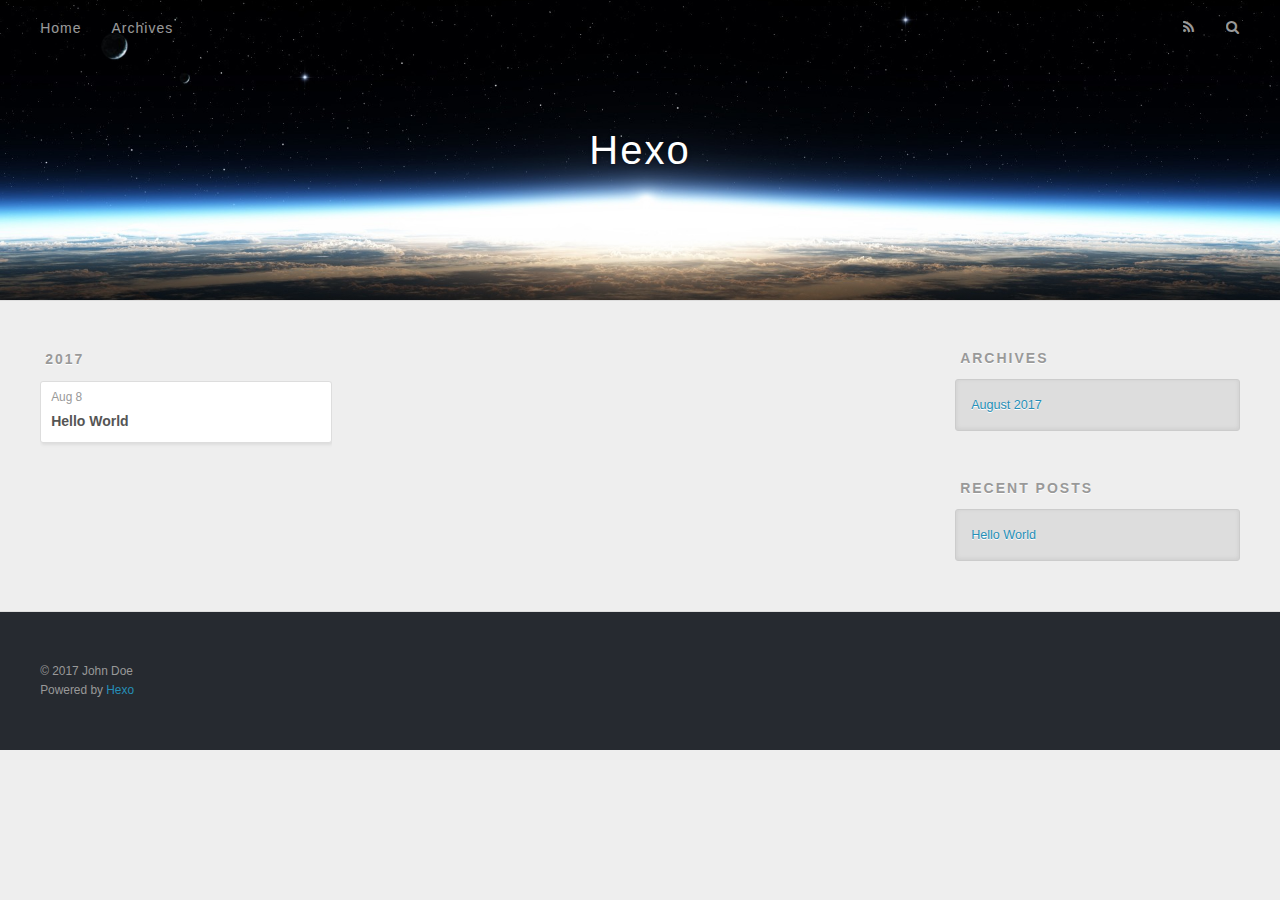
==== archives/index.html @ 0436637a "Site updated: 2017-08-08 08:13:48" ====
<!DOCTYPE html>
<html>
<head>
  <meta charset="utf-8">
  
  <title>Archives | Hexo</title>
  <meta name="viewport" content="width=device-width, initial-scale=1, maximum-scale=1">
  <meta property="og:type" content="website">
<meta property="og:title" content="Hexo">
<meta property="og:url" content="http://yoursite.com/archives/index.html">
<meta property="og:site_name" content="Hexo">
<meta name="twitter:card" content="summary">
<meta name="twitter:title" content="Hexo">
  
    <link rel="alternate" href="/atom.xml" title="Hexo" type="application/atom+xml">
  
  
    <link rel="icon" href="/favicon.png">
  
  
    <link href="//fonts.googleapis.com/css?family=Source+Code+Pro" rel="stylesheet" type="text/css">
  
  <link rel="stylesheet" href="/css/style.css">
  

</head>

<body>
  <div id="container">
    <div id="wrap">
      <header id="header">
  <div id="banner"></div>
  <div id="header-outer" class="outer">
    <div id="header-title" class="inner">
      <h1 id="logo-wrap">
        <a href="/" id="logo">Hexo</a>
      </h1>
      
    </div>
    <div id="header-inner" class="inner">
      <nav id="main-nav">
        <a id="main-nav-toggle" class="nav-icon"></a>
        
          <a class="main-nav-link" href="/">Home</a>
        
          <a class="main-nav-link" href="/archives">Archives</a>
        
      </nav>
      <nav id="sub-nav">
        
          <a id="nav-rss-link" class="nav-icon" href="/atom.xml" title="RSS Feed"></a>
        
        <a id="nav-search-btn" class="nav-icon" title="Search"></a>
      </nav>
      <div id="search-form-wrap">
        <form action="//google.com/search" method="get" accept-charset="UTF-8" class="search-form"><input type="search" name="q" class="search-form-input" placeholder="Search"><button type="submit" class="search-form-submit">&#xF002;</button><input type="hidden" name="sitesearch" value="http://yoursite.com"></form>
      </div>
    </div>
  </div>
</header>
      <div class="outer">
        <section id="main">
  
  
    
    
      
      
      <section class="archives-wrap">
        <div class="archive-year-wrap">
          <a href="/archives/2017" class="archive-year">2017</a>
        </div>
        <div class="archives">
    
    <article class="archive-article archive-type-post">
  <div class="archive-article-inner">
    <header class="archive-article-header">
      <a href="/2017/08/08/hello-world/" class="archive-article-date">
  <time datetime="2017-08-07T23:52:22.932Z" itemprop="datePublished">Aug 8</time>
</a>
      
  
    <h1 itemprop="name">
      <a class="archive-article-title" href="/2017/08/08/hello-world/">Hello World</a>
    </h1>
  

    </header>
  </div>
</article>
  
  
    </div></section>
  

</section>
        
          <aside id="sidebar">
  
    

  
    

  
    
  
    
  <div class="widget-wrap">
    <h3 class="widget-title">Archives</h3>
    <div class="widget">
      <ul class="archive-list"><li class="archive-list-item"><a class="archive-list-link" href="/archives/2017/08/">August 2017</a></li></ul>
    </div>
  </div>


  
    
  <div class="widget-wrap">
    <h3 class="widget-title">Recent Posts</h3>
    <div class="widget">
      <ul>
        
          <li>
            <a href="/2017/08/08/hello-world/">Hello World</a>
          </li>
        
      </ul>
    </div>
  </div>

  
</aside>
        
      </div>
      <footer id="footer">
  
  <div class="outer">
    <div id="footer-info" class="inner">
      &copy; 2017 John Doe<br>
      Powered by <a href="http://hexo.io/" target="_blank">Hexo</a>
    </div>
  </div>
</footer>
    </div>
    <nav id="mobile-nav">
  
    <a href="/" class="mobile-nav-link">Home</a>
  
    <a href="/archives" class="mobile-nav-link">Archives</a>
  
</nav>
    

<script src="//ajax.googleapis.com/ajax/libs/jquery/2.0.3/jquery.min.js"></script>


  <link rel="stylesheet" href="/fancybox/jquery.fancybox.css">
  <script src="/fancybox/jquery.fancybox.pack.js"></script>


<script src="/js/script.js"></script>

  </div>
</body>
</html>
---- css/style.css ----
body {
  width: 100%;
}
body:before,
body:after {
  content: "";
  display: table;
}
body:after {
  clear: both;
}
html,
body,
div,
span,
applet,
object,
iframe,
h1,
h2,
h3,
h4,
h5,
h6,
p,
blockquote,
pre,
a,
abbr,
acronym,
address,
big,
cite,
code,
del,
dfn,
em,
img,
ins,
kbd,
q,
s,
samp,
small,
strike,
strong,
sub,
sup,
tt,
var,
dl,
dt,
dd,
ol,
ul,
li,
fieldset,
form,
label,
legend,
table,
caption,
tbody,
tfoot,
thead,
tr,
th,
td {
  margin: 0;
  padding: 0;
  border: 0;
  outline: 0;
  font-weight: inherit;
  font-style: inherit;
  font-family: inherit;
  font-size: 100%;
  vertical-align: baseline;
}
body {
  line-height: 1;
  color: #000;
  background: #fff;
}
ol,
ul {
  list-style: none;
}
table {
  border-collapse: separate;
  border-spacing: 0;
  vertical-align: middle;
}
caption,
th,
td {
  text-align: left;
  font-weight: normal;
  vertical-align: middle;
}
a img {
  border: none;
}
input,
button {
  margin: 0;
  padding: 0;
}
input::-moz-focus-inner,
button::-moz-focus-inner {
  border: 0;
  padding: 0;
}
@font-face {
  font-family: FontAwesome;
  font-style: normal;
  font-weight: normal;
  src: url("fonts/fontawesome-webfont.eot?v=#4.0.3");
  src: url("fonts/fontawesome-webfont.eot?#iefix&v=#4.0.3") format("embedded-opentype"), url("fonts/fontawesome-webfont.woff?v=#4.0.3") format("woff"), url("fonts/fontawesome-webfont.ttf?v=#4.0.3") format("truetype"), url("fonts/fontawesome-webfont.svg#fontawesomeregular?v=#4.0.3") format("svg");
}
html,
body,
#container {
  height: 100%;
}
body {
  background: #eee;
  font: 14px "Helvetica Neue", Helvetica, Arial, sans-serif;
  -webkit-text-size-adjust: 100%;
}
.outer {
  max-width: 1220px;
  margin: 0 auto;
  padding: 0 20px;
}
.outer:before,
.outer:after {
  content: "";
  display: table;
}
.outer:after {
  clear: both;
}
.inner {
  display: inline;
  float: left;
  width: 98.33333333333333%;
  margin: 0 0.833333333333333%;
}
.left,
.alignleft {
  float: left;
}
.right,
.alignright {
  float: right;
}
.clear {
  clear: both;
}
#container {
  position: relative;
}
.mobile-nav-on {
  overflow: hidden;
}
#wrap {
  height: 100%;
  width: 100%;
  position: absolute;
  top: 0;
  left: 0;
  -webkit-transition: 0.2s ease-out;
  -moz-transition: 0.2s ease-out;
  -ms-transition: 0.2s ease-out;
  transition: 0.2s ease-out;
  z-index: 1;
  background: #eee;
}
.mobile-nav-on #wrap {
  left: 280px;
}
@media screen and (min-width: 768px) {
  #main {
    display: inline;
    float: left;
    width: 73.33333333333333%;
    margin: 0 0.833333333333333%;
  }
}
.article-date,
.article-category-link,
.archive-year,
.widget-title {
  text-decoration: none;
  text-transform: uppercase;
  letter-spacing: 2px;
  color: #999;
  margin-bottom: 1em;
  margin-left: 5px;
  line-height: 1em;
  text-shadow: 0 1px #fff;
  font-weight: bold;
}
.article-inner,
.archive-article-inner {
  background: #fff;
  -webkit-box-shadow: 1px 2px 3px #ddd;
  box-shadow: 1px 2px 3px #ddd;
  border: 1px solid #ddd;
  border-radius: 3px;
}
.article-entry h1,
.widget h1 {
  font-size: 2em;
}
.article-entry h2,
.widget h2 {
  font-size: 1.5em;
}
.article-entry h3,
.widget h3 {
  font-size: 1.3em;
}
.article-entry h4,
.widget h4 {
  font-size: 1.2em;
}
.article-entry h5,
.widget h5 {
  font-size: 1em;
}
.article-entry h6,
.widget h6 {
  font-size: 1em;
  color: #999;
}
.article-entry hr,
.widget hr {
  border: 1px dashed #ddd;
}
.article-entry strong,
.widget strong {
  font-weight: bold;
}
.article-entry em,
.widget em,
.article-entry cite,
.widget cite {
  font-style: italic;
}
.article-entry sup,
.widget sup,
.article-entry sub,
.widget sub {
  font-size: 0.75em;
  line-height: 0;
  position: relative;
  vertical-align: baseline;
}
.article-entry sup,
.widget sup {
  top: -0.5em;
}
.article-entry sub,
.widget sub {
  bottom: -0.2em;
}
.article-entry small,
.widget small {
  font-size: 0.85em;
}
.article-entry acronym,
.widget acronym,
.article-entry abbr,
.widget abbr {
  border-bottom: 1px dotted;
}
.article-entry ul,
.widget ul,
.article-entry ol,
.widget ol,
.article-entry dl,
.widget dl {
  margin: 0 20px;
  line-height: 1.6em;
}
.article-entry ul ul,
.widget ul ul,
.article-entry ol ul,
.widget ol ul,
.article-entry ul ol,
.widget ul ol,
.article-entry ol ol,
.widget ol ol {
  margin-top: 0;
  margin-bottom: 0;
}
.article-entry ul,
.widget ul {
  list-style: disc;
}
.article-entry ol,
.widget ol {
  list-style: decimal;
}
.article-entry dt,
.widget dt {
  font-weight: bold;
}
#header {
  height: 300px;
  position: relative;
  border-bottom: 1px solid #ddd;
}
#header:before,
#header:after {
  content: "";
  position: absolute;
  left: 0;
  right: 0;
  height: 40px;
}
#header:before {
  top: 0;
  background: -webkit-linear-gradient(rgba(0,0,0,0.2), transparent);
  background: -moz-linear-gradient(rgba(0,0,0,0.2), transparent);
  background: -ms-linear-gradient(rgba(0,0,0,0.2), transparent);
  background: linear-gradient(rgba(0,0,0,0.2), transparent);
}
#header:after {
  bottom: 0;
  background: -webkit-linear-gradient(transparent, rgba(0,0,0,0.2));
  background: -moz-linear-gradient(transparent, rgba(0,0,0,0.2));
  background: -ms-linear-gradient(transparent, rgba(0,0,0,0.2));
  background: linear-gradient(transparent, rgba(0,0,0,0.2));
}
#header-outer {
  height: 100%;
  position: relative;
}
#header-inner {
  position: relative;
  overflow: hidden;
}
#banner {
  position: absolute;
  top: 0;
  left: 0;
  width: 100%;
  height: 100%;
  background: url("images/banner.jpg") center #000;
  -webkit-background-size: cover;
  -moz-background-size: cover;
  background-size: cover;
  z-index: -1;
}
#header-title {
  text-align: center;
  height: 40px;
  position: absolute;
  top: 50%;
  left: 0;
  margin-top: -20px;
}
#logo,
#subtitle {
  text-decoration: none;
  color: #fff;
  font-weight: 300;
  text-shadow: 0 1px 4px rgba(0,0,0,0.3);
}
#logo {
  font-size: 40px;
  line-height: 40px;
  letter-spacing: 2px;
}
#subtitle {
  font-size: 16px;
  line-height: 16px;
  letter-spacing: 1px;
}
#subtitle-wrap {
  margin-top: 16px;
}
#main-nav {
  float: left;
  margin-left: -15px;
}
.nav-icon,
.main-nav-link {
  float: left;
  color: #fff;
  opacity: 0.6;
  text-decoration: none;
  text-shadow: 0 1px rgba(0,0,0,0.2);
  -webkit-transition: opacity 0.2s;
  -moz-transition: opacity 0.2s;
  -ms-transition: opacity 0.2s;
  transition: opacity 0.2s;
  display: block;
  padding: 20px 15px;
}
.nav-icon:hover,
.main-nav-link:hover {
  opacity: 1;
}
.nav-icon {
  font-family: FontAwesome;
  text-align: center;
  font-size: 14px;
  width: 14px;
  height: 14px;
  padding: 20px 15px;
  position: relative;
  cursor: pointer;
}
.main-nav-link {
  font-weight: 300;
  letter-spacing: 1px;
}
@media screen and (max-width: 479px) {
  .main-nav-link {
    display: none;
  }
}
#main-nav-toggle {
  display: none;
}
#main-nav-toggle:before {
  content: "\f0c9";
}
@media screen and (max-width: 479px) {
  #main-nav-toggle {
    display: block;
  }
}
#sub-nav {
  float: right;
  margin-right: -15px;
}
#nav-rss-link:before {
  content: "\f09e";
}
#nav-search-btn:before {
  content: "\f002";
}
#search-form-wrap {
  position: absolute;
  top: 15px;
  width: 150px;
  height: 30px;
  right: -150px;
  opacity: 0;
  -webkit-transition: 0.2s ease-out;
  -moz-transition: 0.2s ease-out;
  -ms-transition: 0.2s ease-out;
  transition: 0.2s ease-out;
}
#search-form-wrap.on {
  opacity: 1;
  right: 0;
}
@media screen and (max-width: 479px) {
  #search-form-wrap {
    width: 100%;
    right: -100%;
  }
}
.search-form {
  position: absolute;
  top: 0;
  left: 0;
  right: 0;
  background: #fff;
  padding: 5px 15px;
  border-radius: 15px;
  -webkit-box-shadow: 0 0 10px rgba(0,0,0,0.3);
  box-shadow: 0 0 10px rgba(0,0,0,0.3);
}
.search-form-input {
  border: none;
  background: none;
  color: #555;
  width: 100%;
  font: 13px "Helvetica Neue", Helvetica, Arial, sans-serif;
  outline: none;
}
.search-form-input::-webkit-search-results-decoration,
.search-form-input::-webkit-search-cancel-button {
  -webkit-appearance: none;
}
.search-form-submit {
  position: absolute;
  top: 50%;
  right: 10px;
  margin-top: -7px;
  font: 13px FontAwesome;
  border: none;
  background: none;
  color: #bbb;
  cursor: pointer;
}
.search-form-submit:hover,
.search-form-submit:focus {
  color: #777;
}
.article {
  margin: 50px 0;
}
.article-inner {
  overflow: hidden;
}
.article-meta:before,
.article-meta:after {
  content: "";
  display: table;
}
.article-meta:after {
  clear: both;
}
.article-date {
  float: left;
}
.article-category {
  float: left;
  line-height: 1em;
  color: #ccc;
  text-shadow: 0 1px #fff;
  margin-left: 8px;
}
.article-category:before {
  content: "\2022";
}
.article-category-link {
  margin: 0 12px 1em;
}
.article-header {
  padding: 20px 20px 0;
}
.article-title {
  text-decoration: none;
  font-size: 2em;
  font-weight: bold;
  color: #555;
  line-height: 1.1em;
  -webkit-transition: color 0.2s;
  -moz-transition: color 0.2s;
  -ms-transition: color 0.2s;
  transition: color 0.2s;
}
a.article-title:hover {
  color: #258fb8;
}
.article-entry {
  color: #555;
  padding: 0 20px;
}
.article-entry:before,
.article-entry:after {
  content: "";
  display: table;
}
.article-entry:after {
  clear: both;
}
.article-entry p,
.article-entry table {
  line-height: 1.6em;
  margin: 1.6em 0;
}
.article-entry h1,
.article-entry h2,
.article-entry h3,
.article-entry h4,
.article-entry h5,
.article-entry h6 {
  font-weight: bold;
}
.article-entry h1,
.article-entry h2,
.article-entry h3,
.article-entry h4,
.article-entry h5,
.article-entry h6 {
  line-height: 1.1em;
  margin: 1.1em 0;
}
.article-entry a {
  color: #258fb8;
  text-decoration: none;
}
.article-entry a:hover {
  text-decoration: underline;
}
.article-entry ul,
.article-entry ol,
.article-entry dl {
  margin-top: 1.6em;
  margin-bottom: 1.6em;
}
.article-entry img,
.article-entry video {
  max-width: 100%;
  height: auto;
  display: block;
  margin: auto;
}
.article-entry iframe {
  border: none;
}
.article-entry table {
  width: 100%;
  border-collapse: collapse;
  border-spacing: 0;
}
.article-entry th {
  font-weight: bold;
  border-bottom: 3px solid #ddd;
  padding-bottom: 0.5em;
}
.article-entry td {
  border-bottom: 1px solid #ddd;
  padding: 10px 0;
}
.article-entry blockquote {
  font-family: Georgia, "Times New Roman", serif;
  font-size: 1.4em;
  margin: 1.6em 20px;
  text-align: center;
}
.article-entry blockquote footer {
  font-size: 14px;
  margin: 1.6em 0;
  font-family: "Helvetica Neue", Helvetica, Arial, sans-serif;
}
.article-entry blockquote footer cite:before {
  content: "—";
  padding: 0 0.5em;
}
.article-entry .pullquote {
  text-align: left;
  width: 45%;
  margin: 0;
}
.article-entry .pullquote.left {
  margin-left: 0.5em;
  margin-right: 1em;
}
.article-entry .pullquote.right {
  margin-right: 0.5em;
  margin-left: 1em;
}
.article-entry .caption {
  color: #999;
  display: block;
  font-size: 0.9em;
  margin-top: 0.5em;
  position: relative;
  text-align: center;
}
.article-entry .video-container {
  position: relative;
  padding-top: 56.25%;
  height: 0;
  overflow: hidden;
}
.article-entry .video-container iframe,
.article-entry .video-container object,
.article-entry .video-container embed {
  position: absolute;
  top: 0;
  left: 0;
  width: 100%;
  height: 100%;
  margin-top: 0;
}
.article-more-link a {
  display: inline-block;
  line-height: 1em;
  padding: 6px 15px;
  border-radius: 15px;
  background: #eee;
  color: #999;
  text-shadow: 0 1px #fff;
  text-decoration: none;
}
.article-more-link a:hover {
  background: #258fb8;
  color: #fff;
  text-decoration: none;
  text-shadow: 0 1px #1e7293;
}
.article-footer {
  font-size: 0.85em;
  line-height: 1.6em;
  border-top: 1px solid #ddd;
  padding-top: 1.6em;
  margin: 0 20px 20px;
}
.article-footer:before,
.article-footer:after {
  content: "";
  display: table;
}
.article-footer:after {
  clear: both;
}
.article-footer a {
  color: #999;
  text-decoration: none;
}
.article-footer a:hover {
  color: #555;
}
.article-tag-list-item {
  float: left;
  margin-right: 10px;
}
.article-tag-list-link:before {
  content: "#";
}
.article-comment-link {
  float: right;
}
.article-comment-link:before {
  content: "\f075";
  font-family: FontAwesome;
  padding-right: 8px;
}
.article-share-link {
  cursor: pointer;
  float: right;
  margin-left: 20px;
}
.article-share-link:before {
  content: "\f064";
  font-family: FontAwesome;
  padding-right: 6px;
}
#article-nav {
  position: relative;
}
#article-nav:before,
#article-nav:after {
  content: "";
  display: table;
}
#article-nav:after {
  clear: both;
}
@media screen and (min-width: 768px) {
  #article-nav {
    margin: 50px 0;
  }
  #article-nav:before {
    width: 8px;
    height: 8px;
    position: absolute;
    top: 50%;
    left: 50%;
    margin-top: -4px;
    margin-left: -4px;
    content: "";
    border-radius: 50%;
    background: #ddd;
    -webkit-box-shadow: 0 1px 2px #fff;
    box-shadow: 0 1px 2px #fff;
  }
}
.article-nav-link-wrap {
  text-decoration: none;
  text-shadow: 0 1px #fff;
  color: #999;
  -webkit-box-sizing: border-box;
  -moz-box-sizing: border-box;
  box-sizing: border-box;
  margin-top: 50px;
  text-align: center;
  display: block;
}
.article-nav-link-wrap:hover {
  color: #555;
}
@media screen and (min-width: 768px) {
  .article-nav-link-wrap {
    width: 50%;
    margin-top: 0;
  }
}
@media screen and (min-width: 768px) {
  #article-nav-newer {
    float: left;
    text-align: right;
    padding-right: 20px;
  }
}
@media screen and (min-width: 768px) {
  #article-nav-older {
    float: right;
    text-align: left;
    padding-left: 20px;
  }
}
.article-nav-caption {
  text-transform: uppercase;
  letter-spacing: 2px;
  color: #ddd;
  line-height: 1em;
  font-weight: bold;
}
#article-nav-newer .article-nav-caption {
  margin-right: -2px;
}
.article-nav-title {
  font-size: 0.85em;
  line-height: 1.6em;
  margin-top: 0.5em;
}
.article-share-box {
  position: absolute;
  display: none;
  background: #fff;
  -webkit-box-shadow: 1px 2px 10px rgba(0,0,0,0.2);
  box-shadow: 1px 2px 10px rgba(0,0,0,0.2);
  border-radius: 3px;
  margin-left: -145px;
  overflow: hidden;
  z-index: 1;
}
.article-share-box.on {
  display: block;
}
.article-share-input {
  width: 100%;
  background: none;
  -webkit-box-sizing: border-box;
  -moz-box-sizing: border-box;
  box-sizing: border-box;
  font: 14px "Helvetica Neue", Helvetica, Arial, sans-serif;
  padding: 0 15px;
  color: #555;
  outline: none;
  border: 1px solid #ddd;
  border-radius: 3px 3px 0 0;
  height: 36px;
  line-height: 36px;
}
.article-share-links {
  background: #eee;
}
.article-share-links:before,
.article-share-links:after {
  content: "";
  display: table;
}
.article-share-links:after {
  clear: both;
}
.article-share-twitter,
.article-share-facebook,
.article-share-pinterest,
.article-share-google {
  width: 50px;
  height: 36px;
  display: block;
  float: left;
  position: relative;
  color: #999;
  text-shadow: 0 1px #fff;
}
.article-share-twitter:before,
.article-share-facebook:before,
.article-share-pinterest:before,
.article-share-google:before {
  font-size: 20px;
  font-family: FontAwesome;
  width: 20px;
  height: 20px;
  position: absolute;
  top: 50%;
  left: 50%;
  margin-top: -10px;
  margin-left: -10px;
  text-align: center;
}
.article-share-twitter:hover,
.article-share-facebook:hover,
.article-share-pinterest:hover,
.article-share-google:hover {
  color: #fff;
}
.article-share-twitter:before {
  content: "\f099";
}
.article-share-twitter:hover {
  background: #00aced;
  text-shadow: 0 1px #008abe;
}
.article-share-facebook:before {
  content: "\f09a";
}
.article-share-facebook:hover {
  background: #3b5998;
  text-shadow: 0 1px #2f477a;
}
.article-share-pinterest:before {
  content: "\f0d2";
}
.article-share-pinterest:hover {
  background: #cb2027;
  text-shadow: 0 1px #a21a1f;
}
.article-share-google:before {
  content: "\f0d5";
}
.article-share-google:hover {
  background: #dd4b39;
  text-shadow: 0 1px #be3221;
}
.article-gallery {
  background: #000;
  position: relative;
}
.article-gallery-photos {
  position: relative;
  overflow: hidden;
}
.article-gallery-img {
  display: none;
  max-width: 100%;
}
.article-gallery-img:first-child {
  display: block;
}
.article-gallery-img.loaded {
  position: absolute;
  display: block;
}
.article-gallery-img img {
  display: block;
  max-width: 100%;
  margin: 0 auto;
}
#comments {
  background: #fff;
  -webkit-box-shadow: 1px 2px 3px #ddd;
  box-shadow: 1px 2px 3px #ddd;
  padding: 20px;
  border: 1px solid #ddd;
  border-radius: 3px;
  margin: 50px 0;
}
#comments a {
  color: #258fb8;
}
.archives-wrap {
  margin: 50px 0;
}
.archives:before,
.archives:after {
  content: "";
  display: table;
}
.archives:after {
  clear: both;
}
.archive-year-wrap {
  margin-bottom: 1em;
}
.archives {
  -webkit-column-gap: 10px;
  -moz-column-gap: 10px;
  column-gap: 10px;
}
@media screen and (min-width: 480px) and (max-width: 767px) {
  .archives {
    -webkit-column-count: 2;
    -moz-column-count: 2;
    column-count: 2;
  }
}
@media screen and (min-width: 768px) {
  .archives {
    -webkit-column-count: 3;
    -moz-column-count: 3;
    column-count: 3;
  }
}
.archive-article {
  -webkit-column-break-inside: avoid;
  page-break-inside: avoid;
  overflow: hidden;
  break-inside: avoid-column;
}
.archive-article-inner {
  padding: 10px;
  margin-bottom: 15px;
}
.archive-article-title {
  text-decoration: none;
  font-weight: bold;
  color: #555;
  -webkit-transition: color 0.2s;
  -moz-transition: color 0.2s;
  -ms-transition: color 0.2s;
  transition: color 0.2s;
  line-height: 1.6em;
}
.archive-article-title:hover {
  color: #258fb8;
}
.archive-article-footer {
  margin-top: 1em;
}
.archive-article-date {
  color: #999;
  text-decoration: none;
  font-size: 0.85em;
  line-height: 1em;
  margin-bottom: 0.5em;
  display: block;
}
#page-nav {
  margin: 50px auto;
  background: #fff;
  -webkit-box-shadow: 1px 2px 3px #ddd;
  box-shadow: 1px 2px 3px #ddd;
  border: 1px solid #ddd;
  border-radius: 3px;
  text-align: center;
  color: #999;
  overflow: hidden;
}
#page-nav:before,
#page-nav:after {
  content: "";
  display: table;
}
#page-nav:after {
  clear: both;
}
#page-nav a,
#page-nav span {
  padding: 10px 20px;
  line-height: 1;
  height: 2ex;
}
#page-nav a {
  color: #999;
  text-decoration: none;
}
#page-nav a:hover {
  background: #999;
  color: #fff;
}
#page-nav .prev {
  float: left;
}
#page-nav .next {
  float: right;
}
#page-nav .page-number {
  display: inline-block;
}
@media screen and (max-width: 479px) {
  #page-nav .page-number {
    display: none;
  }
}
#page-nav .current {
  color: #555;
  font-weight: bold;
}
#page-nav .space {
  color: #ddd;
}
#footer {
  background: #262a30;
  padding: 50px 0;
  border-top: 1px solid #ddd;
  color: #999;
}
#footer a {
  color: #258fb8;
  text-decoration: none;
}
#footer a:hover {
  text-decoration: underline;
}
#footer-info {
  line-height: 1.6em;
  font-size: 0.85em;
}
.article-entry pre,
.article-entry .highlight {
  background: #2d2d2d;
  margin: 0 -20px;
  padding: 15px 20px;
  border-style: solid;
  border-color: #ddd;
  border-width: 1px 0;
  overflow: auto;
  color: #ccc;
  line-height: 22.400000000000002px;
}
.article-entry .highlight .gutter pre,
.article-entry .gist .gist-file .gist-data .line-numbers {
  color: #666;
  font-size: 0.85em;
}
.article-entry pre,
.article-entry code {
  font-family: "Source Code Pro", Consolas, Monaco, Menlo, Consolas, monospace;
}
.article-entry code {
  background: #eee;
  text-shadow: 0 1px #fff;
  padding: 0 0.3em;
}
.article-entry pre code {
  background: none;
  text-shadow: none;
  padding: 0;
}
.article-entry .highlight pre {
  border: none;
  margin: 0;
  padding: 0;
}
.article-entry .highlight table {
  margin: 0;
  width: auto;
}
.article-entry .highlight td {
  border: none;
  padding: 0;
}
.article-entry .highlight figcaption {
  font-size: 0.85em;
  color: #999;
  line-height: 1em;
  margin-bottom: 1em;
}
.article-entry .highlight figcaption:before,
.article-entry .highlight figcaption:after {
  content: "";
  display: table;
}
.article-entry .highlight figcaption:after {
  clear: both;
}
.article-entry .highlight figcaption a {
  float: right;
}
.article-entry .highlight .gutter pre {
  text-align: right;
  padding-right: 20px;
}
.article-entry .highlight .line {
  height: 22.400000000000002px;
}
.article-entry .highlight .line.marked {
  background: #515151;
}
.article-entry .gist {
  margin: 0 -20px;
  border-style: solid;
  border-color: #ddd;
  border-width: 1px 0;
  background: #2d2d2d;
  padding: 15px 20px 15px 0;
}
.article-entry .gist .gist-file {
  border: none;
  font-family: "Source Code Pro", Consolas, Monaco, Menlo, Consolas, monospace;
  margin: 0;
}
.article-entry .gist .gist-file .gist-data {
  background: none;
  border: none;
}
.article-entry .gist .gist-file .gist-data .line-numbers {
  background: none;
  border: none;
  padding: 0 20px 0 0;
}
.article-entry .gist .gist-file .gist-data .line-data {
  padding: 0 !important;
}
.article-entry .gist .gist-file .highlight {
  margin: 0;
  padding: 0;
  border: none;
}
.article-entry .gist .gist-file .gist-meta {
  background: #2d2d2d;
  color: #999;
  font: 0.85em "Helvetica Neue", Helvetica, Arial, sans-serif;
  text-shadow: 0 0;
  padding: 0;
  margin-top: 1em;
  margin-left: 20px;
}
.article-entry .gist .gist-file .gist-meta a {
  color: #258fb8;
  font-weight: normal;
}
.article-entry .gist .gist-file .gist-meta a:hover {
  text-decoration: underline;
}
pre .comment,
pre .title {
  color: #999;
}
pre .variable,
pre .attribute,
pre .tag,
pre .regexp,
pre .ruby .constant,
pre .xml .tag .title,
pre .xml .pi,
pre .xml .doctype,
pre .html .doctype,
pre .css .id,
pre .css .class,
pre .css .pseudo {
  color: #f2777a;
}
pre .number,
pre .preprocessor,
pre .built_in,
pre .literal,
pre .params,
pre .constant {
  color: #f99157;
}
pre .class,
pre .ruby .class .title,
pre .css .rules .attribute {
  color: #9c9;
}
pre .string,
pre .value,
pre .inheritance,
pre .header,
pre .ruby .symbol,
pre .xml .cdata {
  color: #9c9;
}
pre .css .hexcolor {
  color: #6cc;
}
pre .function,
pre .python .decorator,
pre .python .title,
pre .ruby .function .title,
pre .ruby .title .keyword,
pre .perl .sub,
pre .javascript .title,
pre .coffeescript .title {
  color: #69c;
}
pre .keyword,
pre .javascript .function {
  color: #c9c;
}
@media screen and (max-width: 479px) {
  #mobile-nav {
    position: absolute;
    top: 0;
    left: 0;
    width: 280px;
    height: 100%;
    background: #191919;
    border-right: 1px solid #fff;
  }
}
@media screen and (max-width: 479px) {
  .mobile-nav-link {
    display: block;
    color: #999;
    text-decoration: none;
    padding: 15px 20px;
    font-weight: bold;
  }
  .mobile-nav-link:hover {
    color: #fff;
  }
}
@media screen and (min-width: 768px) {
  #sidebar {
    display: inline;
    float: left;
    width: 23.333333333333332%;
    margin: 0 0.833333333333333%;
  }
}
.widget-wrap {
  margin: 50px 0;
}
.widget {
  color: #777;
  text-shadow: 0 1px #fff;
  background: #ddd;
  -webkit-box-shadow: 0 -1px 4px #ccc inset;
  box-shadow: 0 -1px 4px #ccc inset;
  border: 1px solid #ccc;
  padding: 15px;
  border-radius: 3px;
}
.widget a {
  color: #258fb8;
  text-decoration: none;
}
.widget a:hover {
  text-decoration: underline;
}
.widget ul ul,
.widget ol ul,
.widget dl ul,
.widget ul ol,
.widget ol ol,
.widget dl ol,
.widget ul dl,
.widget ol dl,
.widget dl dl {
  margin-left: 15px;
  list-style: disc;
}
.widget {
  line-height: 1.6em;
  word-wrap: break-word;
  font-size: 0.9em;
}
.widget ul,
.widget ol {
  list-style: none;
  margin: 0;
}
.widget ul ul,
.widget ol ul,
.widget ul ol,
.widget ol ol {
  margin: 0 20px;
}
.widget ul ul,
.widget ol ul {
  list-style: disc;
}
.widget ul ol,
.widget ol ol {
  list-style: decimal;
}
.category-list-count,
.tag-list-count,
.archive-list-count {
  padding-left: 5px;
  color: #999;
  font-size: 0.85em;
}
.category-list-count:before,
.tag-list-count:before,
.archive-list-count:before {
  content: "(";
}
.category-list-count:after,
.tag-list-count:after,
.archive-list-count:after {
  content: ")";
}
.tagcloud a {
  margin-right: 5px;
  display: inline-block;
}
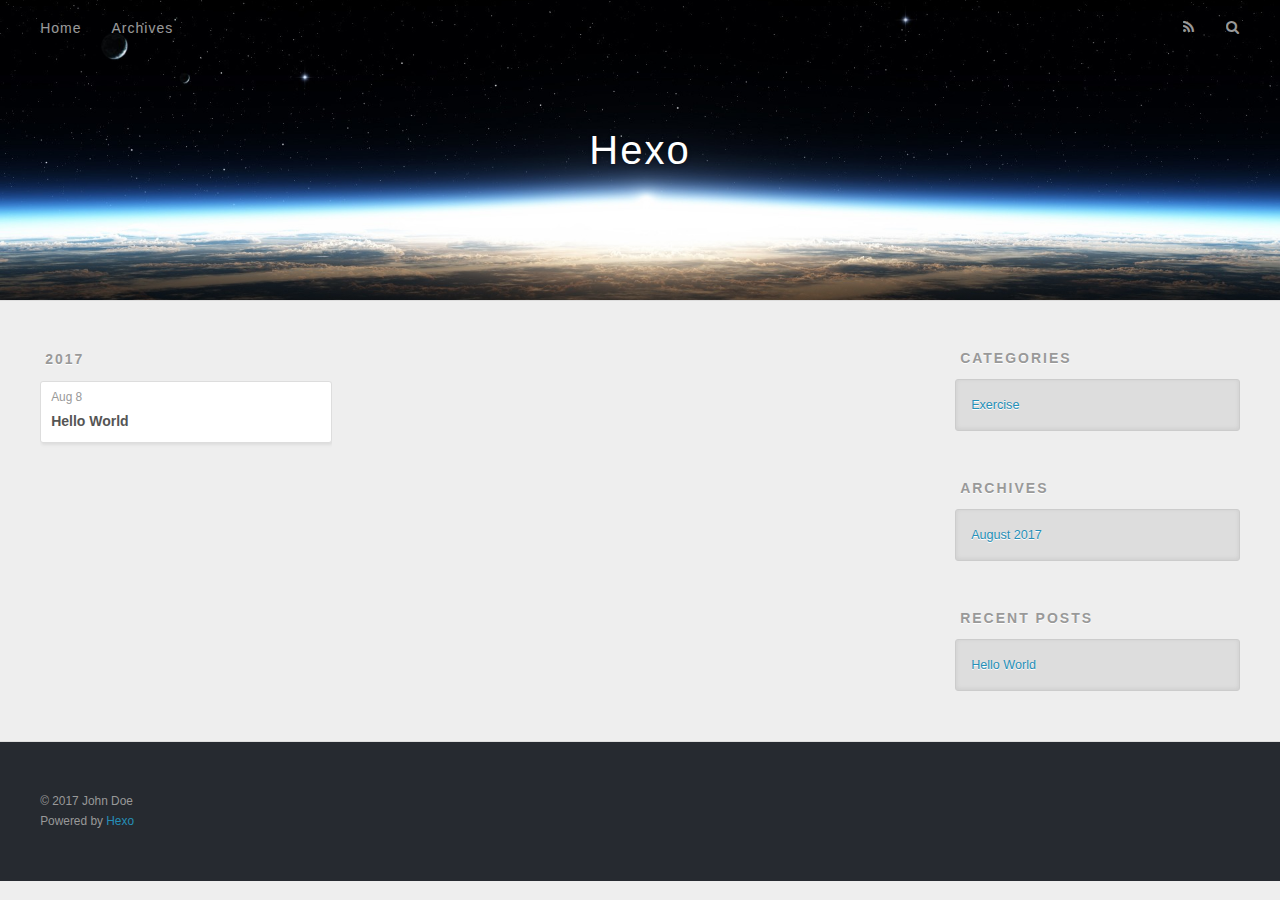
==== commit 2d7aecf2: "Site updated: 2017-08-08 08:22:37" ====
--- a/archives/index.html
+++ b/archives/index.html
@@ -98,6 +98,13 @@
           <aside id="sidebar">
   
     
+  <div class="widget-wrap">
+    <h3 class="widget-title">Categories</h3>
+    <div class="widget">
+      <ul class="category-list"><li class="category-list-item"><a class="category-list-link" href="/categories/Exercise/">Exercise</a></li></ul>
+    </div>
+  </div>
+
 
   
     
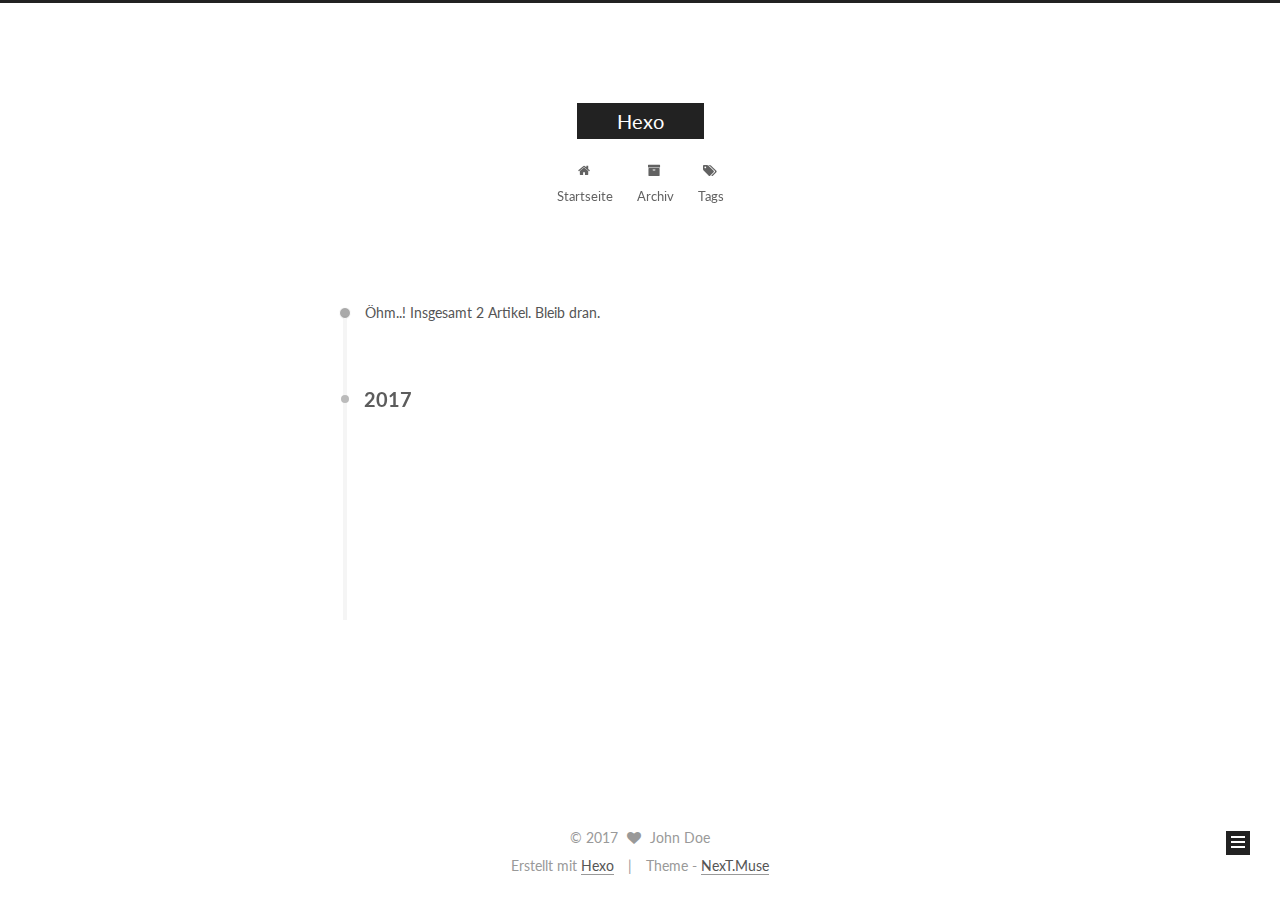
==== commit 88a803f2: "Site updated: 2017-08-08 11:59:59" ====
--- a/archives/index.html
+++ b/archives/index.html
@@ -1,173 +1,605 @@
 <!DOCTYPE html>
-<html>
+
+
+
+  
+
+
+<html class="theme-next muse use-motion" lang="">
 <head>
-  <meta charset="utf-8">
-  
-  <title>Archives | Hexo</title>
-  <meta name="viewport" content="width=device-width, initial-scale=1, maximum-scale=1">
-  <meta property="og:type" content="website">
+  <meta charset="UTF-8"/>
+<meta http-equiv="X-UA-Compatible" content="IE=edge" />
+<meta name="viewport" content="width=device-width, initial-scale=1, maximum-scale=1"/>
+<meta name="theme-color" content="#222">
+
+
+
+
+
+
+
+
+
+<meta http-equiv="Cache-Control" content="no-transform" />
+<meta http-equiv="Cache-Control" content="no-siteapp" />
+
+
+
+
+
+
+
+
+
+
+
+
+
+
+
+  
+  
+  <link href="/lib/fancybox/source/jquery.fancybox.css?v=2.1.5" rel="stylesheet" type="text/css" />
+
+
+
+
+  
+  
+  
+  
+
+  
+    
+    
+  
+
+  
+
+  
+
+  
+
+  
+
+  
+    
+    
+    <link href="//fonts.googleapis.com/css?family=Lato:300,300italic,400,400italic,700,700italic&subset=latin,latin-ext" rel="stylesheet" type="text/css">
+  
+
+
+
+
+
+
+<link href="/lib/font-awesome/css/font-awesome.min.css?v=4.6.2" rel="stylesheet" type="text/css" />
+
+<link href="/css/main.css?v=5.1.2" rel="stylesheet" type="text/css" />
+
+
+  <meta name="keywords" content="Hexo, NexT" />
+
+
+
+
+
+
+
+
+  <link rel="shortcut icon" type="image/x-icon" href="/favicon.ico?v=5.1.2" />
+
+
+
+
+
+
+<meta property="og:type" content="website">
 <meta property="og:title" content="Hexo">
 <meta property="og:url" content="http://yoursite.com/archives/index.html">
 <meta property="og:site_name" content="Hexo">
 <meta name="twitter:card" content="summary">
 <meta name="twitter:title" content="Hexo">
-  
-    <link rel="alternate" href="/atom.xml" title="Hexo" type="application/atom+xml">
-  
-  
-    <link rel="icon" href="/favicon.png">
-  
-  
-    <link href="//fonts.googleapis.com/css?family=Source+Code+Pro" rel="stylesheet" type="text/css">
-  
-  <link rel="stylesheet" href="/css/style.css">
-  
+
+
+
+<script type="text/javascript" id="hexo.configurations">
+  var NexT = window.NexT || {};
+  var CONFIG = {
+    root: '/',
+    scheme: 'Muse',
+    sidebar: {"position":"left","display":"post","offset":12,"offset_float":12,"b2t":false,"scrollpercent":false,"onmobile":false},
+    fancybox: true,
+    tabs: true,
+    motion: true,
+    duoshuo: {
+      userId: '0',
+      author: 'Author'
+    },
+    algolia: {
+      applicationID: '',
+      apiKey: '',
+      indexName: '',
+      hits: {"per_page":10},
+      labels: {"input_placeholder":"Search for Posts","hits_empty":"We didn't find any results for the search: ${query}","hits_stats":"${hits} results found in ${time} ms"}
+    }
+  };
+</script>
+
+
+
+  <link rel="canonical" href="http://yoursite.com/archives/"/>
+
+
+
+
+
+  <title>Archiv | Hexo</title>
+  
+
+
+
+
+
+
+
+
+
+
+
+
+
 
 </head>
 
-<body>
-  <div id="container">
-    <div id="wrap">
-      <header id="header">
-  <div id="banner"></div>
-  <div id="header-outer" class="outer">
-    <div id="header-title" class="inner">
-      <h1 id="logo-wrap">
-        <a href="/" id="logo">Hexo</a>
-      </h1>
-      
+<body itemscope itemtype="http://schema.org/WebPage" lang="">
+
+  
+  
+    
+  
+
+  <div class="container sidebar-position-left  page-archive  ">
+    <div class="headband"></div>
+
+    <header id="header" class="header" itemscope itemtype="http://schema.org/WPHeader">
+      <div class="header-inner"><div class="site-brand-wrapper">
+  <div class="site-meta ">
+    
+
+    <div class="custom-logo-site-title">
+      <a href="/"  class="brand" rel="start">
+        <span class="logo-line-before"><i></i></span>
+        <span class="site-title">Hexo</span>
+        <span class="logo-line-after"><i></i></span>
+      </a>
     </div>
-    <div id="header-inner" class="inner">
-      <nav id="main-nav">
-        <a id="main-nav-toggle" class="nav-icon"></a>
-        
-          <a class="main-nav-link" href="/">Home</a>
-        
-          <a class="main-nav-link" href="/archives">Archives</a>
-        
-      </nav>
-      <nav id="sub-nav">
-        
-          <a id="nav-rss-link" class="nav-icon" href="/atom.xml" title="RSS Feed"></a>
-        
-        <a id="nav-search-btn" class="nav-icon" title="Search"></a>
-      </nav>
-      <div id="search-form-wrap">
-        <form action="//google.com/search" method="get" accept-charset="UTF-8" class="search-form"><input type="search" name="q" class="search-form-input" placeholder="Search"><button type="submit" class="search-form-submit">&#xF002;</button><input type="hidden" name="sitesearch" value="http://yoursite.com"></form>
+      
+        <p class="site-subtitle"></p>
+      
+  </div>
+
+  <div class="site-nav-toggle">
+    <button>
+      <span class="btn-bar"></span>
+      <span class="btn-bar"></span>
+      <span class="btn-bar"></span>
+    </button>
+  </div>
+</div>
+
+<nav class="site-nav">
+  
+
+  
+    <ul id="menu" class="menu">
+      
+        
+        <li class="menu-item menu-item-home">
+          <a href="/" rel="section">
+            
+              <i class="menu-item-icon fa fa-fw fa-home"></i> <br />
+            
+            Startseite
+          </a>
+        </li>
+      
+        
+        <li class="menu-item menu-item-archives">
+          <a href="/archives/" rel="section">
+            
+              <i class="menu-item-icon fa fa-fw fa-archive"></i> <br />
+            
+            Archiv
+          </a>
+        </li>
+      
+        
+        <li class="menu-item menu-item-tags">
+          <a href="/tags/" rel="section">
+            
+              <i class="menu-item-icon fa fa-fw fa-tags"></i> <br />
+            
+            Tags
+          </a>
+        </li>
+      
+
+      
+    </ul>
+  
+
+  
+</nav>
+
+
+
+ </div>
+    </header>
+
+    <main id="main" class="main">
+      <div class="main-inner">
+        <div class="content-wrap">
+          <div id="content" class="content">
+            
+
+  
+  
+  
+  <div class="post-block archive">
+    <div id="posts" class="posts-collapse">
+      <span class="archive-move-on"></span>
+
+      <span class="archive-page-counter">
+        
+        
+        
+          
+        
+        Öhm..! Insgesamt 2 Artikel. Bleib dran.
+      </span>
+
+      
+
+        
+        
+        
+
+        
+          
+          <div class="collection-title">
+            <h2 class="archive-year motion-element" id="archive-year-2017">2017</h2>
+          </div>
+        
+        
+
+        
+
+  <article class="post post-type-normal" itemscope itemtype="http://schema.org/Article">
+    <header class="post-header">
+
+      <h2 class="post-title">
+        
+            <a class="post-title-link" href="/2017/08/08/bolg1/" itemprop="url">
+              
+                <span itemprop="name">Github pages + hexo 快速搭建属于自己的博客</span>
+              
+            </a>
+        
+      </h2>
+
+      <div class="post-meta">
+        <time class="post-time" itemprop="dateCreated"
+              datetime="2017-08-08T11:34:01+08:00"
+              content="2017-08-08" >
+          08-08
+        </time>
       </div>
+
+    </header>
+  </article>
+
+
+
+      
+
+        
+        
+        
+
+        
+        
+
+        
+
+  <article class="post post-type-normal" itemscope itemtype="http://schema.org/Article">
+    <header class="post-header">
+
+      <h2 class="post-title">
+        
+            <a class="post-title-link" href="/2017/08/08/hello-world/" itemprop="url">
+              
+                <span itemprop="name">Hello World</span>
+              
+            </a>
+        
+      </h2>
+
+      <div class="post-meta">
+        <time class="post-time" itemprop="dateCreated"
+              datetime="2017-08-08T07:52:22+08:00"
+              content="2017-08-08" >
+          08-08
+        </time>
+      </div>
+
+    </header>
+  </article>
+
+
+
+      
+
     </div>
   </div>
-</header>
-      <div class="outer">
-        <section id="main">
-  
-  
-    
-    
-      
-      
-      <section class="archives-wrap">
-        <div class="archive-year-wrap">
-          <a href="/archives/2017" class="archive-year">2017</a>
+  
+  
+  
+
+  
+
+
+
+          </div>
+          
+
+
+          
+
         </div>
-        <div class="archives">
-    
-    <article class="archive-article archive-type-post">
-  <div class="archive-article-inner">
-    <header class="archive-article-header">
-      <a href="/2017/08/08/hello-world/" class="archive-article-date">
-  <time datetime="2017-08-07T23:52:22.932Z" itemprop="datePublished">Aug 8</time>
-</a>
-      
-  
-    <h1 itemprop="name">
-      <a class="archive-article-title" href="/2017/08/08/hello-world/">Hello World</a>
-    </h1>
-  
-
-    </header>
-  </div>
-</article>
-  
-  
-    </div></section>
-  
-
-</section>
-        
-          <aside id="sidebar">
-  
-    
-  <div class="widget-wrap">
-    <h3 class="widget-title">Categories</h3>
-    <div class="widget">
-      <ul class="category-list"><li class="category-list-item"><a class="category-list-link" href="/categories/Exercise/">Exercise</a></li></ul>
+        
+          
+  
+  <div class="sidebar-toggle">
+    <div class="sidebar-toggle-line-wrap">
+      <span class="sidebar-toggle-line sidebar-toggle-line-first"></span>
+      <span class="sidebar-toggle-line sidebar-toggle-line-middle"></span>
+      <span class="sidebar-toggle-line sidebar-toggle-line-last"></span>
     </div>
   </div>
 
-
-  
-    
-
-  
-    
-  
-    
-  <div class="widget-wrap">
-    <h3 class="widget-title">Archives</h3>
-    <div class="widget">
-      <ul class="archive-list"><li class="archive-list-item"><a class="archive-list-link" href="/archives/2017/08/">August 2017</a></li></ul>
+  <aside id="sidebar" class="sidebar">
+    
+    <div class="sidebar-inner">
+
+      
+
+      
+
+      <section class="site-overview sidebar-panel sidebar-panel-active">
+        <div class="site-author motion-element" itemprop="author" itemscope itemtype="http://schema.org/Person">
+          <img class="site-author-image" itemprop="image"
+               src="/images/avatar.gif"
+               alt="John Doe" />
+          <p class="site-author-name" itemprop="name">John Doe</p>
+           
+              <p class="site-description motion-element" itemprop="description"></p>
+          
+        </div>
+        <nav class="site-state motion-element">
+
+          
+            <div class="site-state-item site-state-posts">
+              <a href="/archives/">
+                <span class="site-state-item-count">2</span>
+                <span class="site-state-item-name">Artikel</span>
+              </a>
+            </div>
+          
+
+          
+            
+            
+            <div class="site-state-item site-state-categories">
+              
+                <span class="site-state-item-count">2</span>
+                <span class="site-state-item-name">Kategorien</span>
+              
+            </div>
+          
+
+          
+
+        </nav>
+
+        
+
+        <div class="links-of-author motion-element">
+          
+        </div>
+
+        
+        
+
+        
+        
+
+        
+
+
+      </section>
+
+      
+
+      
+
     </div>
+  </aside>
+
+
+        
+      </div>
+    </main>
+
+    <footer id="footer" class="footer">
+      <div class="footer-inner">
+        <div class="copyright" >
+  
+  &copy; 
+  <span itemprop="copyrightYear">2017</span>
+  <span class="with-love">
+    <i class="fa fa-heart"></i>
+  </span>
+  <span class="author" itemprop="copyrightHolder">John Doe</span>
+</div>
+
+
+<div class="powered-by">
+  Erstellt mit  <a class="theme-link" href="https://hexo.io">Hexo</a>
+</div>
+
+<div class="theme-info">
+  Theme -
+  <a class="theme-link" href="https://github.com/iissnan/hexo-theme-next">
+    NexT.Muse
+  </a>
+</div>
+
+
+        
+
+        
+      </div>
+    </footer>
+
+    
+      <div class="back-to-top">
+        <i class="fa fa-arrow-up"></i>
+        
+      </div>
+    
+
   </div>
 
-
-  
-    
-  <div class="widget-wrap">
-    <h3 class="widget-title">Recent Posts</h3>
-    <div class="widget">
-      <ul>
-        
-          <li>
-            <a href="/2017/08/08/hello-world/">Hello World</a>
-          </li>
-        
-      </ul>
-    </div>
-  </div>
-
-  
-</aside>
-        
-      </div>
-      <footer id="footer">
-  
-  <div class="outer">
-    <div id="footer-info" class="inner">
-      &copy; 2017 John Doe<br>
-      Powered by <a href="http://hexo.io/" target="_blank">Hexo</a>
-    </div>
-  </div>
-</footer>
-    </div>
-    <nav id="mobile-nav">
-  
-    <a href="/" class="mobile-nav-link">Home</a>
-  
-    <a href="/archives" class="mobile-nav-link">Archives</a>
-  
-</nav>
-    
-
-<script src="//ajax.googleapis.com/ajax/libs/jquery/2.0.3/jquery.min.js"></script>
-
-
-  <link rel="stylesheet" href="/fancybox/jquery.fancybox.css">
-  <script src="/fancybox/jquery.fancybox.pack.js"></script>
-
-
-<script src="/js/script.js"></script>
-
-  </div>
+  
+
+<script type="text/javascript">
+  if (Object.prototype.toString.call(window.Promise) !== '[object Function]') {
+    window.Promise = null;
+  }
+</script>
+
+
+
+
+
+
+
+
+
+  
+
+
+
+
+
+
+
+
+
+
+
+
+  
+  <script type="text/javascript" src="/lib/jquery/index.js?v=2.1.3"></script>
+
+  
+  <script type="text/javascript" src="/lib/fastclick/lib/fastclick.min.js?v=1.0.6"></script>
+
+  
+  <script type="text/javascript" src="/lib/jquery_lazyload/jquery.lazyload.js?v=1.9.7"></script>
+
+  
+  <script type="text/javascript" src="/lib/velocity/velocity.min.js?v=1.2.1"></script>
+
+  
+  <script type="text/javascript" src="/lib/velocity/velocity.ui.min.js?v=1.2.1"></script>
+
+  
+  <script type="text/javascript" src="/lib/fancybox/source/jquery.fancybox.pack.js?v=2.1.5"></script>
+
+
+  
+
+
+  <script type="text/javascript" src="/js/src/utils.js?v=5.1.2"></script>
+
+  <script type="text/javascript" src="/js/src/motion.js?v=5.1.2"></script>
+
+
+
+  
+  
+
+  
+  
+    <script type="text/javascript" id="motion.page.archive">
+      $('.archive-year').velocity('transition.slideLeftIn');
+    </script>
+  
+
+
+  
+
+
+  <script type="text/javascript" src="/js/src/bootstrap.js?v=5.1.2"></script>
+
+
+
+  
+
+
+  
+
+
+
+
+	
+
+
+
+
+
+  
+
+
+
+
+
+  
+
+
+
+
+
+
+  
+
+
+
+
+
+  
+
+  
+
+  
+
+  
+
+  
+
+  
+
 </body>
-</html>+</html>
--- a/css/main.css
+++ b/css/main.css
@@ -0,0 +1,2648 @@
+/* normalize.css v3.0.2 | MIT License | git.io/normalize */
+html {
+  font-family: sans-serif; /* 1 */
+  -ms-text-size-adjust: 100%; /* 2 */
+  -webkit-text-size-adjust: 100%; /* 2 */
+}
+body {
+  margin: 0;
+}
+article,
+aside,
+details,
+figcaption,
+figure,
+footer,
+header,
+hgroup,
+main,
+menu,
+nav,
+section,
+summary {
+  display: block;
+}
+audio,
+canvas,
+progress,
+video {
+  display: inline-block; /* 1 */
+  vertical-align: baseline; /* 2 */
+}
+audio:not([controls]) {
+  display: none;
+  height: 0;
+}
+[hidden],
+template {
+  display: none;
+}
+a {
+  background-color: transparent;
+}
+a:active,
+a:hover {
+  outline: 0;
+}
+abbr[title] {
+  border-bottom: 1px dotted;
+}
+b,
+strong {
+  font-weight: bold;
+}
+dfn {
+  font-style: italic;
+}
+h1 {
+  font-size: 2em;
+  margin: 0.67em 0;
+}
+mark {
+  background: #ff0;
+  color: #000;
+}
+small {
+  font-size: 80%;
+}
+sub,
+sup {
+  font-size: 75%;
+  line-height: 0;
+  position: relative;
+  vertical-align: baseline;
+}
+sup {
+  top: -0.5em;
+}
+sub {
+  bottom: -0.25em;
+}
+img {
+  border: 0;
+}
+svg:not(:root) {
+  overflow: hidden;
+}
+figure {
+  margin: 1em 40px;
+}
+hr {
+  -moz-box-sizing: content-box;
+  box-sizing: content-box;
+  height: 0;
+}
+pre {
+  overflow: auto;
+}
+code,
+kbd,
+pre,
+samp {
+  font-family: monospace, monospace;
+  font-size: 1em;
+}
+button,
+input,
+optgroup,
+select,
+textarea {
+  color: inherit; /* 1 */
+  font: inherit; /* 2 */
+  margin: 0; /* 3 */
+}
+button {
+  overflow: visible;
+}
+button,
+select {
+  text-transform: none;
+}
+button,
+html input[type="button"],
+input[type="reset"],
+input[type="submit"] {
+  -webkit-appearance: button; /* 2 */
+  cursor: pointer; /* 3 */
+}
+button[disabled],
+html input[disabled] {
+  cursor: default;
+}
+button::-moz-focus-inner,
+input::-moz-focus-inner {
+  border: 0;
+  padding: 0;
+}
+input {
+  line-height: normal;
+}
+input[type="checkbox"],
+input[type="radio"] {
+  box-sizing: border-box; /* 1 */
+  padding: 0; /* 2 */
+}
+input[type="number"]::-webkit-inner-spin-button,
+input[type="number"]::-webkit-outer-spin-button {
+  height: auto;
+}
+input[type="search"] {
+  -webkit-appearance: textfield; /* 1 */
+  -moz-box-sizing: content-box;
+  -webkit-box-sizing: content-box; /* 2 */
+  box-sizing: content-box;
+}
+input[type="search"]::-webkit-search-cancel-button,
+input[type="search"]::-webkit-search-decoration {
+  -webkit-appearance: none;
+}
+fieldset {
+  border: 1px solid #c0c0c0;
+  margin: 0 2px;
+  padding: 0.35em 0.625em 0.75em;
+}
+legend {
+  border: 0; /* 1 */
+  padding: 0; /* 2 */
+}
+textarea {
+  overflow: auto;
+}
+optgroup {
+  font-weight: bold;
+}
+table {
+  border-collapse: collapse;
+  border-spacing: 0;
+}
+td,
+th {
+  padding: 0;
+}
+::selection {
+  background: #262a30;
+  color: #fff;
+}
+body {
+  position: relative;
+  font-family: 'Lato', "PingFang SC", "Microsoft YaHei", sans-serif;
+  font-size: 14px;
+  line-height: 2;
+  color: #555;
+  background: #fff;
+}
+@media (max-width: 767px) {
+  body {
+    padding-right: 0 !important;
+  }
+}
+@media (min-width: 768px) and (max-width: 991px) {
+  body {
+    padding-right: 0 !important;
+  }
+}
+@media (min-width: 1600px) {
+  body {
+    font-size: 16px;
+  }
+}
+h1,
+h2,
+h3,
+h4,
+h5,
+h6 {
+  margin: 0;
+  padding: 0;
+  font-weight: bold;
+  line-height: 1.5;
+  font-family: 'Lato', "PingFang SC", "Microsoft YaHei", sans-serif;
+}
+h2,
+h3,
+h4,
+h5,
+h6 {
+  margin: 20px 0 15px;
+}
+h1 {
+  font-size: 22px;
+}
+@media (max-width: 767px) {
+  h1 {
+    font-size: 18px;
+  }
+}
+h2 {
+  font-size: 20px;
+}
+@media (max-width: 767px) {
+  h2 {
+    font-size: 16px;
+  }
+}
+h3 {
+  font-size: 18px;
+}
+@media (max-width: 767px) {
+  h3 {
+    font-size: 14px;
+  }
+}
+h4 {
+  font-size: 16px;
+}
+@media (max-width: 767px) {
+  h4 {
+    font-size: 12px;
+  }
+}
+h5 {
+  font-size: 14px;
+}
+@media (max-width: 767px) {
+  h5 {
+    font-size: 10px;
+  }
+}
+h6 {
+  font-size: 12px;
+}
+@media (max-width: 767px) {
+  h6 {
+    font-size: 8px;
+  }
+}
+p {
+  margin: 0 0 20px 0;
+}
+a {
+  color: #555;
+  text-decoration: none;
+  border-bottom: 1px solid #999;
+  word-wrap: break-word;
+}
+a:hover {
+  color: #222;
+  border-bottom-color: #222;
+}
+blockquote {
+  margin: 0;
+  padding: 0;
+}
+img {
+  display: block;
+  margin: auto;
+  max-width: 100%;
+  height: auto;
+}
+hr {
+  margin: 40px 0;
+  height: 3px;
+  border: none;
+  background-color: #ddd;
+  background-image: repeating-linear-gradient(-45deg, #fff, #fff 4px, transparent 4px, transparent 8px);
+}
+blockquote {
+  padding: 0 15px;
+  color: #666;
+  border-left: 4px solid #ddd;
+}
+blockquote cite::before {
+  content: "-";
+  padding: 0 5px;
+}
+dt {
+  font-weight: 700;
+}
+dd {
+  margin: 0;
+  padding: 0;
+}
+.text-left {
+  text-align: left;
+}
+.text-center {
+  text-align: center;
+}
+.text-right {
+  text-align: right;
+}
+.text-justify {
+  text-align: justify;
+}
+.text-nowrap {
+  white-space: nowrap;
+}
+.text-lowercase {
+  text-transform: lowercase;
+}
+.text-uppercase {
+  text-transform: uppercase;
+}
+.text-capitalize {
+  text-transform: capitalize;
+}
+.center-block {
+  display: block;
+  margin-left: auto;
+  margin-right: auto;
+}
+.clearfix:before,
+.clearfix:after {
+  content: " ";
+  display: table;
+}
+.clearfix:after {
+  clear: both;
+}
+.pullquote {
+  width: 45%;
+}
+.pullquote.left {
+  float: left;
+  margin-left: 5px;
+  margin-right: 10px;
+}
+.pullquote.right {
+  float: right;
+  margin-left: 10px;
+  margin-right: 5px;
+}
+.affix.affix.affix {
+  position: fixed;
+}
+.translation {
+  margin-top: -20px;
+  font-size: 14px;
+  color: #999;
+}
+.scrollbar-measure {
+  width: 100px;
+  height: 100px;
+  overflow: scroll;
+  position: absolute;
+  top: -9999px;
+}
+.use-motion .motion-element {
+  opacity: 0;
+}
+table {
+  margin: 20px 0;
+  width: 100%;
+  border-collapse: collapse;
+  border-spacing: 0;
+  border: 1px solid #ddd;
+  font-size: 14px;
+  table-layout: fixed;
+  word-wrap: break-all;
+}
+table>tbody>tr:nth-of-type(odd) {
+  background-color: #f9f9f9;
+}
+table>tbody>tr:hover {
+  background-color: #f5f5f5;
+}
+caption,
+th,
+td {
+  padding: 8px;
+  text-align: left;
+  vertical-align: middle;
+  font-weight: normal;
+}
+th,
+td {
+  border-bottom: 3px solid #ddd;
+  border-right: 1px solid #eee;
+}
+th {
+  padding-bottom: 10px;
+  font-weight: 700;
+}
+td {
+  border-bottom-width: 1px;
+}
+html,
+body {
+  height: 100%;
+}
+.container {
+  position: relative;
+  min-height: 100%;
+}
+.header-inner {
+  margin: 0 auto;
+  padding: 100px 0 70px;
+  width: 700px;
+}
+@media (min-width: 1600px) {
+  .container .header-inner {
+    width: 900px;
+  }
+}
+.main {
+  padding-bottom: 150px;
+}
+.main-inner {
+  margin: 0 auto;
+  width: 700px;
+}
+@media (min-width: 1600px) {
+  .container .main-inner {
+    width: 900px;
+  }
+}
+.footer {
+  position: absolute;
+  left: 0;
+  bottom: 0;
+  width: 100%;
+  min-height: 50px;
+}
+.footer-inner {
+  box-sizing: border-box;
+  margin: 20px auto;
+  width: 700px;
+}
+@media (min-width: 1600px) {
+  .container .footer-inner {
+    width: 900px;
+  }
+}
+pre,
+.highlight {
+  overflow: auto;
+  margin: 20px 0;
+  padding: 0;
+  font-size: 13px;
+  color: #4d4d4c;
+  background: #f7f7f7;
+  line-height: 1.6;
+}
+pre,
+code {
+  font-family: consolas, Menlo, "PingFang SC", "Microsoft YaHei", monospace;
+}
+code {
+  padding: 2px 4px;
+  word-wrap: break-word;
+  color: #555;
+  background: #eee;
+  border-radius: 3px;
+  font-size: 13px;
+}
+pre code {
+  padding: 0;
+  color: #4d4d4c;
+  background: none;
+  text-shadow: none;
+}
+.highlight {
+  border-radius: 1px;
+}
+.highlight pre {
+  border: none;
+  margin: 0;
+  padding: 10px 0;
+}
+.highlight table {
+  margin: 0;
+  width: auto;
+  border: none;
+}
+.highlight td {
+  border: none;
+  padding: 0;
+}
+.highlight figcaption {
+  font-size: 1em;
+  color: #4d4d4c;
+  line-height: 1em;
+  margin-bottom: 1em;
+}
+.highlight figcaption:before,
+.highlight figcaption:after {
+  content: " ";
+  display: table;
+}
+.highlight figcaption:after {
+  clear: both;
+}
+.highlight figcaption a {
+  float: right;
+  color: #4d4d4c;
+}
+.highlight figcaption a:hover {
+  border-bottom-color: #4d4d4c;
+}
+.highlight .gutter pre {
+  padding-left: 10px;
+  padding-right: 10px;
+  color: #869194;
+  text-align: right;
+  background-color: #eff2f3;
+}
+.highlight .code pre {
+  width: 100%;
+  padding-left: 10px;
+  padding-right: 10px;
+  background-color: #f7f7f7;
+}
+.highlight .line {
+  height: 20px;
+}
+.gutter {
+  -webkit-user-select: none;
+  -moz-user-select: none;
+  -ms-user-select: none;
+  user-select: none;
+}
+.gist table {
+  width: auto;
+}
+.gist table td {
+  border: none;
+}
+pre .deletion {
+  background: #fdd;
+}
+pre .addition {
+  background: #dfd;
+}
+pre .meta {
+  color: #8959a8;
+}
+pre .comment {
+  color: #8e908c;
+}
+pre .variable,
+pre .attribute,
+pre .tag,
+pre .regexp,
+pre .ruby .constant,
+pre .xml .tag .title,
+pre .xml .pi,
+pre .xml .doctype,
+pre .html .doctype,
+pre .css .id,
+pre .css .class,
+pre .css .pseudo {
+  color: #c82829;
+}
+pre .number,
+pre .preprocessor,
+pre .built_in,
+pre .literal,
+pre .params,
+pre .constant,
+pre .command {
+  color: #f5871f;
+}
+pre .ruby .class .title,
+pre .css .rules .attribute,
+pre .string,
+pre .value,
+pre .inheritance,
+pre .header,
+pre .ruby .symbol,
+pre .xml .cdata,
+pre .special,
+pre .number,
+pre .formula {
+  color: #718c00;
+}
+pre .title,
+pre .css .hexcolor {
+  color: #3e999f;
+}
+pre .function,
+pre .python .decorator,
+pre .python .title,
+pre .ruby .function .title,
+pre .ruby .title .keyword,
+pre .perl .sub,
+pre .javascript .title,
+pre .coffeescript .title {
+  color: #4271ae;
+}
+pre .keyword,
+pre .javascript .function {
+  color: #8959a8;
+}
+.full-image.full-image.full-image {
+  border: none;
+  max-width: 100%;
+  width: auto;
+  margin: 20px auto;
+}
+@media (min-width: 992px) {
+  .full-image.full-image.full-image {
+    max-width: none;
+    width: 110%;
+    margin: 25px -5%;
+  }
+}
+.blockquote-center,
+.page-home .post-type-quote blockquote,
+.page-post-detail .post-type-quote blockquote {
+  position: relative;
+  margin: 40px 0;
+  padding: 0;
+  border-left: none;
+  text-align: center;
+}
+.blockquote-center::before,
+.page-home .post-type-quote blockquote::before,
+.page-post-detail .post-type-quote blockquote::before,
+.blockquote-center::after,
+.page-home .post-type-quote blockquote::after,
+.page-post-detail .post-type-quote blockquote::after {
+  position: absolute;
+  content: ' ';
+  display: block;
+  width: 100%;
+  height: 24px;
+  opacity: 0.2;
+  background-repeat: no-repeat;
+  background-position: 0 -6px;
+  background-size: 22px 22px;
+}
+.blockquote-center::before,
+.page-home .post-type-quote blockquote::before,
+.page-post-detail .post-type-quote blockquote::before {
+  top: -20px;
+  background-image: url("../images/quote-l.svg");
+  border-top: 1px solid #ccc;
+}
+.blockquote-center::after,
+.page-home .post-type-quote blockquote::after,
+.page-post-detail .post-type-quote blockquote::after {
+  bottom: -20px;
+  background-image: url("../images/quote-r.svg");
+  border-bottom: 1px solid #ccc;
+  background-position: 100% 8px;
+}
+.blockquote-center p,
+.page-home .post-type-quote blockquote p,
+.page-post-detail .post-type-quote blockquote p,
+.blockquote-center div,
+.page-home .post-type-quote blockquote div,
+.page-post-detail .post-type-quote blockquote div {
+  text-align: center;
+}
+.post .post-body .group-picture img {
+  box-sizing: border-box;
+  padding: 0 3px;
+  border: none;
+}
+.post .group-picture-row {
+  overflow: hidden;
+  margin-top: 6px;
+}
+.post .group-picture-row:first-child {
+  margin-top: 0;
+}
+.post .group-picture-column {
+  float: left;
+}
+.page-post-detail .post-body .group-picture-column {
+  float: none;
+  margin-top: 10px;
+  width: auto !important;
+}
+.page-post-detail .post-body .group-picture-column img {
+  margin: 0 auto;
+}
+.page-archive .group-picture-container {
+  overflow: hidden;
+}
+.page-archive .group-picture-row {
+  float: left;
+}
+.page-archive .group-picture-row:first-child {
+  margin-top: 6px;
+}
+.page-archive .group-picture-column {
+  max-width: 150px;
+  max-height: 150px;
+}
+.post-body .note {
+  position: relative;
+  padding: 15px;
+  margin-bottom: 20px;
+  border: 1px solid #eee;
+  border-left-width: 5px;
+  border-radius: 3px;
+}
+.post-body .note h2,
+.post-body .note h3,
+.post-body .note h4,
+.post-body .note h5,
+.post-body .note h6 {
+  margin-top: 0;
+  margin-bottom: 0;
+  border-bottom: initial;
+  padding-top: 0 !important;
+}
+.post-body .note p:first-child,
+.post-body .note ul:first-child,
+.post-body .note ol:first-child,
+.post-body .note table:first-child,
+.post-body .note pre:first-child,
+.post-body .note blockquote:first-child {
+  margin-top: 0;
+}
+.post-body .note p:last-child,
+.post-body .note ul:last-child,
+.post-body .note ol:last-child,
+.post-body .note table:last-child,
+.post-body .note pre:last-child,
+.post-body .note blockquote:last-child {
+  margin-bottom: 0;
+}
+.post-body .note.default {
+  border-left-color: #777;
+}
+.post-body .note.default h2,
+.post-body .note.default h3,
+.post-body .note.default h4,
+.post-body .note.default h5,
+.post-body .note.default h6 {
+  color: #777;
+}
+.post-body .note.primary {
+  border-left-color: #6f42c1;
+}
+.post-body .note.primary h2,
+.post-body .note.primary h3,
+.post-body .note.primary h4,
+.post-body .note.primary h5,
+.post-body .note.primary h6 {
+  color: #6f42c1;
+}
+.post-body .note.info {
+  border-left-color: #428bca;
+}
+.post-body .note.info h2,
+.post-body .note.info h3,
+.post-body .note.info h4,
+.post-body .note.info h5,
+.post-body .note.info h6 {
+  color: #428bca;
+}
+.post-body .note.success {
+  border-left-color: #5cb85c;
+}
+.post-body .note.success h2,
+.post-body .note.success h3,
+.post-body .note.success h4,
+.post-body .note.success h5,
+.post-body .note.success h6 {
+  color: #5cb85c;
+}
+.post-body .note.warning {
+  border-left-color: #f0ad4e;
+}
+.post-body .note.warning h2,
+.post-body .note.warning h3,
+.post-body .note.warning h4,
+.post-body .note.warning h5,
+.post-body .note.warning h6 {
+  color: #f0ad4e;
+}
+.post-body .note.danger {
+  border-left-color: #d9534f;
+}
+.post-body .note.danger h2,
+.post-body .note.danger h3,
+.post-body .note.danger h4,
+.post-body .note.danger h5,
+.post-body .note.danger h6 {
+  color: #d9534f;
+}
+.post-body .label {
+  display: inline;
+  padding: 0 2px;
+  white-space: nowrap;
+}
+.post-body .label.default {
+  background-color: #f0f0f0;
+}
+.post-body .label.primary {
+  background-color: #efe6f7;
+}
+.post-body .label.info {
+  background-color: #e5f2f8;
+}
+.post-body .label.success {
+  background-color: #e7f4e9;
+}
+.post-body .label.warning {
+  background-color: #fcf6e1;
+}
+.post-body .label.danger {
+  background-color: #fae8eb;
+}
+.post-body .tabs {
+  position: relative;
+  display: block;
+  margin-bottom: 20px;
+  padding-top: 10px;
+}
+.post-body .tabs ul.nav-tabs {
+  margin: 0;
+  padding: 0;
+  display: flex;
+  margin-bottom: -1px;
+}
+@media (max-width: 413px) {
+  .post-body .tabs ul.nav-tabs {
+    display: block;
+    margin-bottom: 5px;
+  }
+}
+.post-body .tabs ul.nav-tabs li.tab {
+  list-style-type: none !important;
+  margin: 0 0.25em 0 0;
+  border-top: 3px solid transparent;
+  border-left: 1px solid transparent;
+  border-right: 1px solid transparent;
+}
+@media (max-width: 413px) {
+  .post-body .tabs ul.nav-tabs li.tab {
+    margin: initial;
+    border-top: 1px solid transparent;
+    border-left: 3px solid transparent;
+    border-right: 1px solid transparent;
+    border-bottom: 1px solid transparent;
+  }
+}
+.post-body .tabs ul.nav-tabs li.tab a {
+  outline: 0;
+  border-bottom: initial;
+  display: block;
+  line-height: 1.8em;
+  padding: 0.25em 0.75em;
+  transition-duration: 0.2s;
+  transition-timing-function: ease-out;
+  transition-delay: 0s;
+}
+.post-body .tabs ul.nav-tabs li.tab a i {
+  width: 1.285714285714286em;
+}
+.post-body .tabs ul.nav-tabs li.tab.active {
+  border-top: 3px solid #fc6423;
+  border-left: 1px solid #ddd;
+  border-right: 1px solid #ddd;
+  background-color: #fff;
+}
+@media (max-width: 413px) {
+  .post-body .tabs ul.nav-tabs li.tab.active {
+    border-top: 1px solid #ddd;
+    border-left: 3px solid #fc6423;
+    border-right: 1px solid #ddd;
+    border-bottom: 1px solid #ddd;
+  }
+}
+.post-body .tabs ul.nav-tabs li.tab.active a {
+  cursor: default;
+  color: #555;
+}
+.post-body .tabs .tab-content {
+  background-color: #fff;
+}
+.post-body .tabs .tab-content .tab-pane {
+  border: 1px solid #ddd;
+  padding: 20px 20px 0 20px;
+}
+.post-body .tabs .tab-content .tab-pane:not(.active) {
+  display: none !important;
+}
+.post-body .tabs .tab-content .tab-pane.active {
+  display: block !important;
+}
+.btn {
+  display: inline-block;
+  padding: 0 20px;
+  font-size: 14px;
+  color: #fff;
+  background: #222;
+  border: 2px solid #222;
+  text-decoration: none;
+  border-radius: 0;
+  transition-property: background-color;
+  transition-duration: 0.2s;
+  transition-timing-function: ease-in-out;
+  transition-delay: 0s;
+}
+.btn:hover,
+.post-button .btn:hover {
+  border-color: #222;
+  color: #222;
+  background: #fff;
+}
+.btn-bar {
+  display: block;
+  width: 22px;
+  height: 2px;
+  background: #555;
+  border-radius: 1px;
+}
+.btn-bar+.btn-bar {
+  margin-top: 4px;
+}
+.pagination {
+  margin: 120px 0 40px;
+  text-align: center;
+  border-top: 1px solid #eee;
+}
+.page-number-basic,
+.pagination .prev,
+.pagination .next,
+.pagination .page-number,
+.pagination .space {
+  display: inline-block;
+  position: relative;
+  top: -1px;
+  margin: 0 10px;
+  padding: 0 10px;
+  line-height: 30px;
+}
+@media (max-width: 767px) {
+  .page-number-basic,
+  .pagination .prev,
+  .pagination .next,
+  .pagination .page-number,
+  .pagination .space {
+    margin: 0 5px;
+  }
+}
+.pagination .prev,
+.pagination .next,
+.pagination .page-number {
+  border-bottom: 0;
+  border-top: 1px solid #eee;
+  transition-property: border-color;
+  transition-duration: 0.2s;
+  transition-timing-function: ease-in-out;
+  transition-delay: 0s;
+}
+.pagination .prev:hover,
+.pagination .next:hover,
+.pagination .page-number:hover {
+  border-top-color: #222;
+}
+.pagination .space {
+  padding: 0;
+  margin: 0;
+}
+.pagination .prev {
+  margin-left: 0;
+}
+.pagination .next {
+  margin-right: 0;
+}
+.pagination .page-number.current {
+  color: #fff;
+  background: #ccc;
+  border-top-color: #ccc;
+}
+@media (max-width: 767px) {
+  .pagination {
+    border-top: none;
+  }
+  .pagination .prev,
+  .pagination .next,
+  .pagination .page-number {
+    margin-bottom: 10px;
+    border-top: 0;
+    border-bottom: 1px solid #eee;
+  }
+  .pagination .prev:hover,
+  .pagination .next:hover,
+  .pagination .page-number:hover {
+    border-bottom-color: #222;
+  }
+}
+.comments {
+  margin: 60px 20px 0;
+}
+.tag-cloud {
+  text-align: center;
+}
+.tag-cloud a {
+  display: inline-block;
+  margin: 10px;
+}
+.back-to-top {
+  box-sizing: border-box;
+  position: fixed;
+  bottom: -100px;
+  right: 30px;
+  z-index: 1050;
+  padding: 0 6px;
+  width: 24px;
+  background: #222;
+  font-size: 12px;
+  opacity: 1;
+  color: #fff;
+  cursor: pointer;
+  text-align: center;
+  -webkit-transform: translateZ(0);
+  transition-property: bottom;
+  transition-duration: 0.2s;
+  transition-timing-function: ease-in-out;
+  transition-delay: 0s;
+}
+@media (min-width: 768px) and (max-width: 991px) {
+  .back-to-top {
+    display: none !important;
+  }
+}
+@media (max-width: 767px) {
+  .back-to-top {
+    display: none !important;
+  }
+}
+.back-to-top.back-to-top-on {
+  bottom: 19px;
+}
+.header {
+  background: transparent;
+}
+.header-inner {
+  position: relative;
+}
+.headband {
+  height: 3px;
+  background: #222;
+}
+.site-meta {
+  margin: 0;
+  text-align: center;
+}
+@media (max-width: 767px) {
+  .site-meta {
+    text-align: center;
+  }
+}
+.brand {
+  position: relative;
+  display: inline-block;
+  padding: 0 40px;
+  color: #fff;
+  background: #222;
+  border-bottom: none;
+}
+.brand:hover {
+  color: #fff;
+}
+.logo {
+  display: inline-block;
+  margin-right: 5px;
+  line-height: 36px;
+  vertical-align: top;
+}
+.site-title {
+  display: inline-block;
+  vertical-align: top;
+  line-height: 36px;
+  font-size: 20px;
+  font-weight: normal;
+  font-family: 'Lato', "PingFang SC", "Microsoft YaHei", sans-serif;
+}
+.site-subtitle {
+  margin-top: 10px;
+  font-size: 13px;
+  color: #999;
+}
+.use-motion .brand {
+  opacity: 0;
+}
+.use-motion .logo,
+.use-motion .site-title,
+.use-motion .site-subtitle {
+  opacity: 0;
+  position: relative;
+  top: -10px;
+}
+.site-nav-toggle {
+  display: none;
+  position: absolute;
+  top: 10px;
+  left: 10px;
+}
+@media (max-width: 767px) {
+  .site-nav-toggle {
+    display: block;
+  }
+}
+.site-nav-toggle button {
+  margin-top: 2px;
+  padding: 9px 10px;
+  background: transparent;
+  border: none;
+}
+@media (max-width: 767px) {
+  .site-nav {
+    display: none;
+    margin: 0 -10px;
+    padding: 0 10px;
+    clear: both;
+    border-top: 1px solid #ddd;
+  }
+}
+@media (min-width: 768px) and (max-width: 991px) {
+  .site-nav {
+    display: block !important;
+  }
+}
+@media (min-width: 992px) {
+  .site-nav {
+    display: block !important;
+  }
+}
+.menu {
+  margin-top: 20px;
+  padding-left: 0;
+  text-align: center;
+}
+.menu .menu-item {
+  display: inline-block;
+  margin: 0 10px;
+  list-style: none;
+}
+@media screen and (max-width: 767px) {
+  .menu .menu-item {
+    margin-top: 10px;
+  }
+}
+.menu .menu-item a {
+  display: block;
+  font-size: 13px;
+  line-height: inherit;
+  border-bottom: 1px solid transparent;
+  transition-property: border-color;
+  transition-duration: 0.2s;
+  transition-timing-function: ease-in-out;
+  transition-delay: 0s;
+}
+.menu .menu-item a:hover {
+  border-bottom-color: #222;
+}
+.menu .menu-item .fa {
+  margin-right: 5px;
+}
+.use-motion .menu-item {
+  opacity: 0;
+}
+.post-body {
+  font-family: 'Lato', "PingFang SC", "Microsoft YaHei", sans-serif;
+}
+@media (max-width: 767px) {
+  .post-body {
+    word-break: break-word;
+  }
+}
+.post-body .fancybox img {
+  display: block !important;
+  margin: 0 auto;
+  cursor: pointer;
+  cursor: zoom-in;
+  cursor: -webkit-zoom-in;
+}
+.post-body .image-caption,
+.post-body .figure .caption {
+  margin: 10px auto 15px;
+  text-align: center;
+  font-size: 14px;
+  color: #999;
+  font-weight: bold;
+  line-height: 1;
+}
+.post-sticky-flag {
+  display: inline-block;
+  font-size: 16px;
+  -ms-transform: rotate(30deg);
+  -webkit-transform: rotate(30deg);
+  -moz-transform: rotate(30deg);
+  -ms-transform: rotate(30deg);
+  -o-transform: rotate(30deg);
+  transform: rotate(30deg);
+}
+.posts-expand {
+  padding-top: 40px;
+}
+@media (max-width: 767px) {
+  .posts-expand {
+    margin: 0 20px;
+  }
+  .post-body pre {
+    padding: 10px;
+  }
+  .post-body pre .gutter pre {
+    padding-right: 10px;
+  }
+  .post-body .highlight {
+    margin-left: 0px;
+    margin-right: 0px;
+    padding: 0;
+  }
+  .post-body .highlight .gutter pre {
+    padding-right: 10px;
+  }
+}
+@media (min-width: 992px) {
+  .posts-expand .post-body {
+    text-align: justify;
+  }
+}
+.posts-expand .post-body h2,
+.posts-expand .post-body h3,
+.posts-expand .post-body h4,
+.posts-expand .post-body h5,
+.posts-expand .post-body h6 {
+  padding-top: 10px;
+}
+.posts-expand .post-body h2 .header-anchor,
+.posts-expand .post-body h3 .header-anchor,
+.posts-expand .post-body h4 .header-anchor,
+.posts-expand .post-body h5 .header-anchor,
+.posts-expand .post-body h6 .header-anchor {
+  float: right;
+  margin-left: 10px;
+  color: #ccc;
+  border-bottom-style: none;
+  visibility: hidden;
+}
+.posts-expand .post-body h2 .header-anchor:hover,
+.posts-expand .post-body h3 .header-anchor:hover,
+.posts-expand .post-body h4 .header-anchor:hover,
+.posts-expand .post-body h5 .header-anchor:hover,
+.posts-expand .post-body h6 .header-anchor:hover {
+  color: inherit;
+}
+.posts-expand .post-body h2:hover .header-anchor,
+.posts-expand .post-body h3:hover .header-anchor,
+.posts-expand .post-body h4:hover .header-anchor,
+.posts-expand .post-body h5:hover .header-anchor,
+.posts-expand .post-body h6:hover .header-anchor {
+  visibility: visible;
+}
+.posts-expand .post-body ul li {
+  list-style: circle;
+}
+.posts-expand .post-body img {
+  box-sizing: border-box;
+  margin: auto;
+  padding: 3px;
+  border: 1px solid #ddd;
+}
+.posts-expand .fancybox img {
+  margin: 0 auto;
+}
+@media (max-width: 767px) {
+  .posts-collapse {
+    margin: 0 20px;
+  }
+  .posts-collapse .post-title,
+  .posts-collapse .post-meta {
+    display: block;
+    width: auto;
+    text-align: left;
+  }
+}
+.posts-collapse {
+  position: relative;
+  z-index: 1010;
+  margin-left: 55px;
+}
+.posts-collapse::after {
+  content: " ";
+  position: absolute;
+  top: 20px;
+  left: 0;
+  margin-left: -2px;
+  width: 4px;
+  height: 100%;
+  background: #f5f5f5;
+  z-index: -1;
+}
+@media (max-width: 767px) {
+  .posts-collapse {
+    margin: 0 20px;
+  }
+}
+.posts-collapse .collection-title {
+  position: relative;
+  margin: 60px 0;
+}
+.posts-collapse .collection-title h1,
+.posts-collapse .collection-title h2 {
+  margin-left: 20px;
+}
+.posts-collapse .collection-title small {
+  color: #bbb;
+  margin-left: 5px;
+}
+.posts-collapse .collection-title::before {
+  content: " ";
+  position: absolute;
+  left: 0;
+  top: 50%;
+  margin-left: -4px;
+  margin-top: -4px;
+  width: 8px;
+  height: 8px;
+  background: #bbb;
+  border-radius: 50%;
+}
+.posts-collapse .post {
+  margin: 30px 0;
+}
+.posts-collapse .post-header {
+  position: relative;
+  transition-duration: 0.2s;
+  transition-timing-function: ease-in-out;
+  transition-delay: 0s;
+  transition-property: border;
+  border-bottom: 1px dashed #ccc;
+}
+.posts-collapse .post-header::before {
+  content: " ";
+  position: absolute;
+  left: 0;
+  top: 12px;
+  width: 6px;
+  height: 6px;
+  margin-left: -4px;
+  background: #bbb;
+  border-radius: 50%;
+  border: 1px solid #fff;
+  transition-duration: 0.2s;
+  transition-timing-function: ease-in-out;
+  transition-delay: 0s;
+  transition-property: background;
+}
+.posts-collapse .post-header:hover {
+  border-bottom-color: #666;
+}
+.posts-collapse .post-header:hover::before {
+  background: #222;
+}
+.posts-collapse .post-meta {
+  position: absolute;
+  font-size: 12px;
+  left: 20px;
+  top: 5px;
+}
+.posts-collapse .post-comments-count {
+  display: none;
+}
+.posts-collapse .post-title {
+  margin-left: 60px;
+  font-size: 16px;
+  font-weight: normal;
+  line-height: inherit;
+}
+.posts-collapse .post-title::after {
+  margin-left: 3px;
+  opacity: 0.6;
+}
+.posts-collapse .post-title a {
+  color: #666;
+  border-bottom: none;
+}
+.page-home .post-type-quote .post-header,
+.page-post-detail .post-type-quote .post-header,
+.page-home .post-type-quote .post-tags,
+.page-post-detail .post-type-quote .post-tags {
+  display: none;
+}
+.posts-expand .post-title {
+  font-size: 26px;
+  text-align: center;
+  word-break: break-word;
+  font-weight: 400;
+}
+@media (max-width: 767px) {
+  .posts-expand .post-title {
+    font-size: 22px;
+  }
+}
+.posts-expand .post-title-link {
+  display: inline-block;
+  position: relative;
+  color: #555;
+  border-bottom: none;
+  line-height: 1.2;
+  vertical-align: top;
+}
+.posts-expand .post-title-link::before {
+  content: "";
+  position: absolute;
+  width: 100%;
+  height: 2px;
+  bottom: 0;
+  left: 0;
+  background-color: #000;
+  visibility: hidden;
+  -webkit-transform: scaleX(0);
+  -moz-transform: scaleX(0);
+  -ms-transform: scaleX(0);
+  -o-transform: scaleX(0);
+  transform: scaleX(0);
+  transition-duration: 0.2s;
+  transition-timing-function: ease-in-out;
+  transition-delay: 0s;
+}
+.posts-expand .post-title-link:hover::before {
+  visibility: visible;
+  -webkit-transform: scaleX(1);
+  -moz-transform: scaleX(1);
+  -ms-transform: scaleX(1);
+  -o-transform: scaleX(1);
+  transform: scaleX(1);
+}
+.posts-expand .post-title-link .fa {
+  font-size: 16px;
+}
+.posts-expand .post-meta {
+  margin: 3px 0 60px 0;
+  color: #999;
+  font-family: 'Lato', "PingFang SC", "Microsoft YaHei", sans-serif;
+  font-size: 12px;
+  text-align: center;
+}
+.posts-expand .post-meta .post-category-list {
+  display: inline-block;
+  margin: 0;
+  padding: 3px;
+}
+.posts-expand .post-meta .post-category-list-link {
+  color: #999;
+}
+.posts-expand .post-meta .post-description {
+  font-size: 14px;
+  margin-top: 2px;
+}
+.post-wordcount {
+  display: inline-block;
+}
+.post-meta-divider {
+  margin: 0 0.5em;
+}
+.post-meta-item-icon {
+  margin-right: 3px;
+}
+@media (min-width: 768px) and (max-width: 991px) {
+  .post-meta-item-icon {
+    display: inline-block;
+  }
+}
+@media (max-width: 767px) {
+  .post-meta-item-icon {
+    display: inline-block;
+  }
+}
+@media (min-width: 768px) and (max-width: 991px) {
+  .post-meta-item-text {
+    display: none;
+  }
+}
+@media (max-width: 767px) {
+  .post-meta-item-text {
+    display: none;
+  }
+}
+@media (max-width: 767px) {
+  .posts-expand .post-comments-count {
+    display: none;
+  }
+}
+.post-button {
+  margin-top: 50px;
+}
+.post-button .btn {
+  color: #fff;
+  font-size: 14px;
+  background: #222;
+  border-radius: 0;
+  line-height: 2;
+  margin: 0 4px 8px 4px;
+}
+.post-button .fa-fw {
+  width: 1.285714285714286em;
+  text-align: left;
+}
+.posts-expand .post-tags {
+  margin-top: 40px;
+  text-align: center;
+}
+.posts-expand .post-tags a {
+  display: inline-block;
+  margin-right: 10px;
+  font-size: 13px;
+}
+.post-nav {
+  display: table;
+  margin-top: 15px;
+  width: 100%;
+  border-top: 1px solid #eee;
+}
+.post-nav-divider {
+  display: table-cell;
+  width: 10%;
+}
+.post-nav-item {
+  display: table-cell;
+  padding: 10px 0 0 0;
+  width: 45%;
+  vertical-align: top;
+}
+.post-nav-item a {
+  position: relative;
+  display: block;
+  line-height: 25px;
+  font-size: 14px;
+  color: #555;
+  border-bottom: none;
+}
+.post-nav-item a:hover {
+  color: #222;
+  border-bottom: none;
+}
+.post-nav-item a:active {
+  top: 2px;
+}
+.post-nav-item .fa {
+  position: absolute;
+  top: 8px;
+  left: 0;
+  font-size: 12px;
+}
+.post-nav-next a {
+  padding-left: 15px;
+}
+.post-nav-prev {
+  text-align: right;
+}
+.post-nav-prev a {
+  padding-right: 15px;
+}
+.post-nav-prev .fa {
+  right: 0;
+  left: auto;
+}
+.posts-expand .post-eof {
+  display: block;
+  margin: 80px auto 60px;
+  width: 8%;
+  height: 1px;
+  background: #ccc;
+  text-align: center;
+}
+.post:last-child .post-eof.post-eof.post-eof {
+  display: none;
+}
+.post-gallery {
+  display: table;
+  table-layout: fixed;
+  width: 100%;
+  border-collapse: separate;
+}
+.post-gallery-row {
+  display: table-row;
+}
+.post-gallery .post-gallery-img {
+  display: table-cell;
+  text-align: center;
+  vertical-align: middle;
+  border: none;
+}
+.post-gallery .post-gallery-img img {
+  max-width: 100%;
+  max-height: 100%;
+  border: none;
+}
+.fancybox-close,
+.fancybox-close:hover {
+  border: none;
+}
+.rtl.post-body p,
+.rtl.post-body a,
+.rtl.post-body h1,
+.rtl.post-body h2,
+.rtl.post-body h3,
+.rtl.post-body h4,
+.rtl.post-body h5,
+.rtl.post-body h6,
+.rtl.post-body li,
+.rtl.post-body ul,
+.rtl.post-body ol {
+  direction: rtl;
+  font-family: UKIJ Ekran;
+}
+.rtl.post-title {
+  font-family: UKIJ Ekran;
+}
+.sidebar {
+  position: fixed;
+  right: 0;
+  top: 0;
+  bottom: 0;
+  width: 0;
+  z-index: 1040;
+  box-shadow: inset 0 2px 6px #000;
+  background: #222;
+  -webkit-transform: translateZ(0);
+}
+.sidebar a {
+  color: #999;
+  border-bottom-color: #555;
+}
+.sidebar a:hover {
+  color: #eee;
+}
+@media (min-width: 768px) and (max-width: 991px) {
+  .sidebar {
+    display: none !important;
+  }
+}
+@media (max-width: 767px) {
+  .sidebar {
+    display: none !important;
+  }
+}
+.sidebar-inner {
+  position: relative;
+  padding: 20px 10px;
+  color: #999;
+  text-align: center;
+}
+.sidebar-toggle {
+  position: fixed;
+  right: 30px;
+  bottom: 45px;
+  width: 14px;
+  height: 14px;
+  padding: 5px;
+  background: #222;
+  line-height: 0;
+  z-index: 1050;
+  cursor: pointer;
+  -webkit-transform: translateZ(0);
+}
+@media (min-width: 768px) and (max-width: 991px) {
+  .sidebar-toggle {
+    display: none !important;
+  }
+}
+@media (max-width: 767px) {
+  .sidebar-toggle {
+    display: none !important;
+  }
+}
+.sidebar-toggle-line {
+  position: relative;
+  display: inline-block;
+  vertical-align: top;
+  height: 2px;
+  width: 100%;
+  background: #fff;
+  margin-top: 3px;
+}
+.sidebar-toggle-line:first-child {
+  margin-top: 0;
+}
+.site-author-image {
+  display: block;
+  margin: 0 auto;
+  padding: 2px;
+  max-width: 96px;
+  height: auto;
+  border: 2px solid #333;
+}
+.site-author-name {
+  margin: 5px 0 0;
+  text-align: center;
+  color: #f5f5f5;
+  font-weight: normal;
+}
+.site-description {
+  margin-top: 5px;
+  text-align: center;
+  font-size: 14px;
+  color: #999;
+}
+.site-state {
+  overflow: hidden;
+  line-height: 1.4;
+  white-space: nowrap;
+  text-align: center;
+}
+.site-state-item {
+  display: inline-block;
+  padding: 0 15px;
+  border-left: 1px solid #333;
+}
+.site-state-item:first-child {
+  border-left: none;
+}
+.site-state-item a {
+  border-bottom: none;
+}
+.site-state-item-count {
+  display: block;
+  text-align: center;
+  color: inherit;
+  font-weight: 600;
+  font-size: 18px;
+}
+.site-state-item-name {
+  font-size: 13px;
+  color: inherit;
+}
+.feed-link {
+  margin-top: 20px;
+}
+.feed-link a {
+  display: inline-block;
+  padding: 0 15px;
+  color: #fc6423;
+  border: 1px solid #fc6423;
+  border-radius: 4px;
+}
+.feed-link a i {
+  color: #fc6423;
+  font-size: 14px;
+}
+.feed-link a:hover {
+  color: #fff;
+  background: #fc6423;
+}
+.feed-link a:hover i {
+  color: #fff;
+}
+.links-of-author {
+  margin-top: 20px;
+  display: flex;
+  flex-wrap: wrap;
+  justify-content: center;
+}
+.links-of-author a {
+  display: inline-block;
+  vertical-align: middle;
+  margin-right: 10px;
+  margin-bottom: 10px;
+  border-bottom-color: #555;
+  font-size: 13px;
+}
+.links-of-author a:before {
+  display: inline-block;
+  vertical-align: middle;
+  margin-right: 3px;
+  content: " ";
+  width: 4px;
+  height: 4px;
+  border-radius: 50%;
+  background: #fff;
+}
+.links-of-blogroll {
+  font-size: 13px;
+}
+.links-of-blogroll-title {
+  margin-top: 20px;
+  font-size: 14px;
+  font-weight: 600;
+}
+.links-of-blogroll-list {
+  margin: 0;
+  padding: 0;
+  list-style: none;
+}
+.links-of-blogroll-item {
+  padding: 2px 10px;
+}
+.sidebar-nav {
+  margin: 0 0 20px;
+  padding-left: 0;
+}
+.sidebar-nav li {
+  display: inline-block;
+  cursor: pointer;
+  border-bottom: 1px solid transparent;
+  font-size: 14px;
+  color: #555;
+}
+.sidebar-nav li:hover {
+  color: #f5f5f5;
+}
+.page-post-detail .sidebar-nav-toc {
+  padding: 0 5px;
+}
+.page-post-detail .sidebar-nav-overview {
+  margin-left: 10px;
+}
+.sidebar-nav .sidebar-nav-active {
+  color: #87daff;
+  border-bottom-color: #87daff;
+}
+.sidebar-nav .sidebar-nav-active:hover {
+  color: #87daff;
+}
+.sidebar-panel {
+  display: none;
+}
+.sidebar-panel-active {
+  display: block;
+}
+.post-toc-empty {
+  font-size: 14px;
+  color: #666;
+}
+.post-toc-wrap {
+  overflow: hidden;
+}
+.post-toc {
+  overflow: auto;
+}
+.post-toc ol {
+  margin: 0;
+  padding: 0 2px 5px 10px;
+  text-align: left;
+  list-style: none;
+  font-size: 14px;
+}
+.post-toc ol > ol {
+  padding-left: 0;
+}
+.post-toc ol a {
+  transition-duration: 0.2s;
+  transition-timing-function: ease-in-out;
+  transition-delay: 0s;
+  transition-property: all;
+  color: #999;
+  border-bottom-color: #555;
+}
+.post-toc ol a:hover {
+  color: #ccc;
+  border-bottom-color: #ccc;
+}
+.post-toc .nav-item {
+  overflow: hidden;
+  text-overflow: ellipsis;
+  white-space: nowrap;
+  line-height: 1.8;
+}
+.post-toc .nav .nav-child {
+  display: none;
+}
+.post-toc .nav .active > .nav-child {
+  display: block;
+}
+.post-toc .nav .active-current > .nav-child {
+  display: block;
+}
+.post-toc .nav .active-current > .nav-child > .nav-item {
+  display: block;
+}
+.post-toc .nav .active > a {
+  color: #87daff;
+  border-bottom-color: #87daff;
+}
+.post-toc .nav .active-current > a {
+  color: #87daff;
+}
+.post-toc .nav .active-current > a:hover {
+  color: #87daff;
+}
+.footer {
+  font-size: 14px;
+  color: #999;
+}
+.footer img {
+  border: none;
+}
+.footer-inner {
+  text-align: center;
+}
+.with-love {
+  display: inline-block;
+  margin: 0 5px;
+}
+.powered-by,
+.theme-info {
+  display: inline-block;
+}
+.powered-by {
+  margin-right: 10px;
+}
+.powered-by::after {
+  content: "|";
+  padding-left: 10px;
+}
+.cc-license {
+  margin-top: 10px;
+  text-align: center;
+}
+.cc-license .cc-opacity {
+  opacity: 0.7;
+  border-bottom: none;
+}
+.cc-license .cc-opacity:hover {
+  opacity: 0.9;
+}
+.cc-license img {
+  display: inline-block;
+}
+.theme-next #ds-thread #ds-reset {
+  color: #555;
+}
+.theme-next #ds-thread #ds-reset .ds-replybox {
+  margin-bottom: 30px;
+}
+.theme-next #ds-thread #ds-reset .ds-replybox .ds-avatar,
+.theme-next #ds-reset .ds-avatar img {
+  box-shadow: none;
+}
+.theme-next #ds-thread #ds-reset .ds-textarea-wrapper {
+  border-color: #c7d4e1;
+  background: none;
+  border-top-right-radius: 3px;
+  border-top-left-radius: 3px;
+}
+.theme-next #ds-thread #ds-reset .ds-textarea-wrapper textarea {
+  height: 60px;
+}
+.theme-next #ds-reset .ds-rounded-top {
+  border-radius: 0;
+}
+.theme-next #ds-thread #ds-reset .ds-post-toolbar {
+  box-sizing: border-box;
+  border: 1px solid #c7d4e1;
+  background: #f6f8fa;
+}
+.theme-next #ds-thread #ds-reset .ds-post-options {
+  height: 40px;
+  border: none;
+  background: none;
+}
+.theme-next #ds-thread #ds-reset .ds-toolbar-buttons {
+  top: 11px;
+}
+.theme-next #ds-thread #ds-reset .ds-sync {
+  top: 5px;
+}
+.theme-next #ds-thread #ds-reset .ds-post-button {
+  top: 4px;
+  right: 5px;
+  width: 90px;
+  height: 30px;
+  border: 1px solid #c5ced7;
+  border-radius: 3px;
+  background-image: linear-gradient(#fbfbfc, #f5f7f9);
+  color: #60676d;
+}
+.theme-next #ds-thread #ds-reset .ds-post-button:hover {
+  background-position: 0 -30px;
+  color: #60676d;
+}
+.theme-next #ds-thread #ds-reset .ds-comments-info {
+  padding: 10px 0;
+}
+.theme-next #ds-thread #ds-reset .ds-sort {
+  display: none;
+}
+.theme-next #ds-thread #ds-reset li.ds-tab a.ds-current {
+  border: none;
+  background: #f6f8fa;
+  color: #60676d;
+}
+.theme-next #ds-thread #ds-reset li.ds-tab a.ds-current:hover {
+  background-color: #e9f0f7;
+  color: #60676d;
+}
+.theme-next #ds-thread #ds-reset li.ds-tab a {
+  border-radius: 2px;
+  padding: 5px;
+}
+.theme-next #ds-thread #ds-reset .ds-login-buttons p {
+  color: #999;
+  line-height: 36px;
+}
+.theme-next #ds-thread #ds-reset .ds-login-buttons .ds-service-list li {
+  height: 28px;
+}
+.theme-next #ds-thread #ds-reset .ds-service-list a {
+  background: none;
+  padding: 5px;
+  border: 1px solid;
+  border-radius: 3px;
+  text-align: center;
+}
+.theme-next #ds-thread #ds-reset .ds-service-list a:hover {
+  color: #fff;
+  background: #666;
+}
+.theme-next #ds-thread #ds-reset .ds-service-list .ds-weibo {
+  color: #fc9b00;
+  border-color: #fc9b00;
+}
+.theme-next #ds-thread #ds-reset .ds-service-list .ds-weibo:hover {
+  background: #fc9b00;
+}
+.theme-next #ds-thread #ds-reset .ds-service-list .ds-qq {
+  color: #60a3ec;
+  border-color: #60a3ec;
+}
+.theme-next #ds-thread #ds-reset .ds-service-list .ds-qq:hover {
+  background: #60a3ec;
+}
+.theme-next #ds-thread #ds-reset .ds-service-list .ds-renren {
+  color: #2e7ac4;
+  border-color: #2e7ac4;
+}
+.theme-next #ds-thread #ds-reset .ds-service-list .ds-renren:hover {
+  background: #2e7ac4;
+}
+.theme-next #ds-thread #ds-reset .ds-service-list .ds-douban {
+  color: #37994c;
+  border-color: #37994c;
+}
+.theme-next #ds-thread #ds-reset .ds-service-list .ds-douban:hover {
+  background: #37994c;
+}
+.theme-next #ds-thread #ds-reset .ds-service-list .ds-kaixin {
+  color: #fef20d;
+  border-color: #fef20d;
+}
+.theme-next #ds-thread #ds-reset .ds-service-list .ds-kaixin:hover {
+  background: #fef20d;
+}
+.theme-next #ds-thread #ds-reset .ds-service-list .ds-netease {
+  color: #f00;
+  border-color: #f00;
+}
+.theme-next #ds-thread #ds-reset .ds-service-list .ds-netease:hover {
+  background: #f00;
+}
+.theme-next #ds-thread #ds-reset .ds-service-list .ds-sohu {
+  color: #ffcb05;
+  border-color: #ffcb05;
+}
+.theme-next #ds-thread #ds-reset .ds-service-list .ds-sohu:hover {
+  background: #ffcb05;
+}
+.theme-next #ds-thread #ds-reset .ds-service-list .ds-baidu {
+  color: #2831e0;
+  border-color: #2831e0;
+}
+.theme-next #ds-thread #ds-reset .ds-service-list .ds-baidu:hover {
+  background: #2831e0;
+}
+.theme-next #ds-thread #ds-reset .ds-service-list .ds-google {
+  color: #166bec;
+  border-color: #166bec;
+}
+.theme-next #ds-thread #ds-reset .ds-service-list .ds-google:hover {
+  background: #166bec;
+}
+.theme-next #ds-thread #ds-reset .ds-service-list .ds-weixin {
+  color: #00ce0d;
+  border-color: #00ce0d;
+}
+.theme-next #ds-thread #ds-reset .ds-service-list .ds-weixin:hover {
+  background: #00ce0d;
+}
+.theme-next #ds-thread #ds-reset .ds-service-list .ds-more-services {
+  border: none;
+}
+.theme-next #ds-thread #ds-reset .ds-service-list .ds-more-services:hover {
+  background: none;
+}
+.theme-next #ds-reset .duoshuo-ua-admin {
+  display: inline-block;
+  color: #f00;
+}
+.theme-next #ds-reset .duoshuo-ua-platform,
+.theme-next #ds-reset .duoshuo-ua-browser {
+  color: #ccc;
+}
+.theme-next #ds-reset .duoshuo-ua-platform .fa,
+.theme-next #ds-reset .duoshuo-ua-browser .fa {
+  display: inline-block;
+  margin-right: 3px;
+}
+.theme-next #ds-reset .duoshuo-ua-separator {
+  display: inline-block;
+  margin-left: 5px;
+}
+.theme-next .this_ua {
+  background-color: #ccc !important;
+  border-radius: 4px;
+  padding: 0 5px !important;
+  margin: 1px 1px !important;
+  border: 1px solid #bbb !important;
+  color: #fff;
+  display: inline-block !important;
+}
+.theme-next .this_ua.admin {
+  background-color: #d9534f !important;
+  border-color: #d9534f !important;
+}
+.theme-next .this_ua.platform.iOS,
+.theme-next .this_ua.platform.Mac,
+.theme-next .this_ua.platform.Windows {
+  background-color: #39b3d7 !important;
+  border-color: #46b8da !important;
+}
+.theme-next .this_ua.platform.Linux {
+  background-color: #3a3a3a !important;
+  border-color: #1f1f1f !important;
+}
+.theme-next .this_ua.platform.Android {
+  background-color: #00c47d !important;
+  border-color: #01b171 !important;
+}
+.theme-next .this_ua.browser.Mobile,
+.theme-next .this_ua.browser.Chrome {
+  background-color: #5cb85c !important;
+  border-color: #4cae4c !important;
+}
+.theme-next .this_ua.browser.Firefox {
+  background-color: #f0ad4e !important;
+  border-color: #eea236 !important;
+}
+.theme-next .this_ua.browser.Maxthon,
+.theme-next .this_ua.browser.IE {
+  background-color: #428bca !important;
+  border-color: #357ebd !important;
+}
+.theme-next .this_ua.browser.baidu,
+.theme-next .this_ua.browser.UCBrowser,
+.theme-next .this_ua.browser.Opera {
+  background-color: #d9534f !important;
+  border-color: #d43f3a !important;
+}
+.theme-next .this_ua.browser.Android,
+.theme-next .this_ua.browser.QQBrowser {
+  background-color: #78ace9 !important;
+  border-color: #4cae4c !important;
+}
+.post-spread {
+  margin-top: 20px;
+  text-align: center;
+}
+.jiathis_style {
+  display: inline-block;
+}
+.jiathis_style a {
+  border: none;
+}
+.fa {
+  font-family: FontAwesome !important;
+}
+.post-spread {
+  margin-top: 20px;
+  text-align: center;
+}
+.bdshare-slide-button-box a {
+  border: none;
+}
+.bdsharebuttonbox {
+  display: inline-block;
+}
+.bdsharebuttonbox a {
+  border: none;
+}
+.local-search-pop-overlay {
+  position: fixed;
+  width: 100%;
+  height: 100%;
+  top: 0;
+  left: 0;
+  z-index: 2080;
+  background-color: rgba(0,0,0,0.3);
+}
+.local-search-popup {
+  display: none;
+  position: fixed;
+  top: 10%;
+  left: 50%;
+  margin-left: -350px;
+  width: 700px;
+  height: 80%;
+  padding: 0;
+  background: #fff;
+  color: #333;
+  z-index: 9999;
+  border-radius: 5px;
+}
+@media (max-width: 767px) {
+  .local-search-popup {
+    padding: 0;
+    top: 0;
+    left: 0;
+    margin: 0;
+    width: 100%;
+    height: 100%;
+    border-radius: 0;
+  }
+}
+.local-search-popup ul.search-result-list {
+  padding: 0;
+  margin: 0 5px;
+}
+.local-search-popup p.search-result {
+  border-bottom: 1px dashed #ccc;
+  padding: 5px 0;
+}
+.local-search-popup a.search-result-title {
+  font-weight: bold;
+  font-size: 16px;
+}
+.local-search-popup .search-keyword {
+  border-bottom: 1px dashed #f00;
+  font-weight: bold;
+  color: #f00;
+}
+.local-search-popup .local-search-header {
+  padding: 5px;
+  height: 36px;
+  background: #f5f5f5;
+  border-top-left-radius: 5px;
+  border-top-right-radius: 5px;
+}
+.local-search-popup #local-search-result {
+  overflow: auto;
+  position: relative;
+  padding: 5px 25px;
+  height: calc(100% - 55px);
+}
+.local-search-popup .local-search-input-wrapper {
+  display: inline-block;
+  width: calc(100% - 90px);
+  height: 36px;
+  line-height: 36px;
+  padding: 0 5px;
+}
+.local-search-popup .local-search-input-wrapper input {
+  padding: 8px 0;
+  height: 20px;
+  display: block;
+  width: 100%;
+  outline: none;
+  border: none;
+  background: transparent;
+  vertical-align: middle;
+}
+.local-search-popup .search-icon,
+.local-search-popup .popup-btn-close {
+  display: inline-block;
+  font-size: 18px;
+  color: #999;
+  height: 36px;
+  width: 18px;
+  padding-left: 10px;
+  padding-right: 10px;
+}
+.local-search-popup .search-icon {
+  float: left;
+}
+.local-search-popup .popup-btn-close {
+  border-left: 1px solid #eee;
+  float: right;
+  cursor: pointer;
+}
+.local-search-popup #no-result {
+  position: absolute;
+  left: 50%;
+  top: 50%;
+  -webkit-transform: translate(-50%, -50%);
+  -webkit-transform: translate(-50%, -50%);
+  -moz-transform: translate(-50%, -50%);
+  -ms-transform: translate(-50%, -50%);
+  -o-transform: translate(-50%, -50%);
+  transform: translate(-50%, -50%);
+  color: #ccc;
+}
+.site-uv,
+.site-pv,
+.page-pv {
+  display: inline-block;
+}
+.site-uv .busuanzi-value,
+.site-pv .busuanzi-value,
+.page-pv .busuanzi-value {
+  margin: 0 5px;
+}
+.site-uv {
+  margin-right: 10px;
+}
+.site-uv::after {
+  content: "|";
+  padding-left: 10px;
+}
+.use-motion .post {
+  opacity: 0;
+}
+.page-archive .archive-page-counter {
+  position: relative;
+  top: 3px;
+  left: 20px;
+}
+@media (max-width: 767px) {
+  .page-archive .archive-page-counter {
+    top: 5px;
+  }
+}
+.page-archive .posts-collapse .archive-move-on {
+  position: absolute;
+  top: 11px;
+  left: 0;
+  margin-left: -6px;
+  width: 10px;
+  height: 10px;
+  opacity: 0.5;
+  background: #555;
+  border: 1px solid #fff;
+  border-radius: 50%;
+}
+.category-all-page .category-all-title {
+  text-align: center;
+}
+.category-all-page .category-all {
+  margin-top: 20px;
+}
+.category-all-page .category-list {
+  margin: 0;
+  padding: 0;
+  list-style: none;
+}
+.category-all-page .category-list-item {
+  margin: 5px 10px;
+}
+.category-all-page .category-list-count {
+  color: #bbb;
+}
+.category-all-page .category-list-count:before {
+  display: inline;
+  content: " (";
+}
+.category-all-page .category-list-count:after {
+  display: inline;
+  content: ") ";
+}
+.category-all-page .category-list-child {
+  padding-left: 10px;
+}
+#schedule ul#event-list {
+  padding-left: 30px;
+}
+#schedule ul#event-list hr {
+  margin: 20px 0 45px 0 !important;
+  background: #222;
+}
+#schedule ul#event-list hr:after {
+  display: inline-block;
+  content: 'NOW';
+  background: #222;
+  color: #fff;
+  font-weight: bold;
+  text-align: right;
+  padding: 0 5px;
+}
+#schedule ul#event-list li.event {
+  margin: 20px 0px;
+  background: #f9f9f9;
+  padding-left: 10px;
+  min-height: 40px;
+}
+#schedule ul#event-list li.event h2.event-summary {
+  margin: 0;
+  padding-bottom: 3px;
+}
+#schedule ul#event-list li.event h2.event-summary:before {
+  display: inline-block;
+  font-family: FontAwesome;
+  font-size: 8px;
+  content: '\f111';
+  vertical-align: middle;
+  margin-right: 25px;
+  color: #bbb;
+}
+#schedule ul#event-list li.event span.event-relative-time {
+  display: inline-block;
+  font-size: 12px;
+  font-weight: 400;
+  padding-left: 12px;
+  color: #bbb;
+}
+#schedule ul#event-list li.event span.event-details {
+  display: block;
+  color: #bbb;
+  margin-left: 56px;
+  padding-top: 3px;
+  padding-bottom: 6px;
+  text-indent: -24px;
+  line-height: 18px;
+}
+#schedule ul#event-list li.event span.event-details:before {
+  text-indent: 0;
+  display: inline-block;
+  width: 14px;
+  font-family: FontAwesome;
+  text-align: center;
+  margin-right: 9px;
+  color: #bbb;
+}
+#schedule ul#event-list li.event span.event-details.event-location:before {
+  content: '\f041';
+}
+#schedule ul#event-list li.event span.event-details.event-duration:before {
+  content: '\f017';
+}
+#schedule ul#event-list li.event-past {
+  background: #fcfcfc;
+}
+#schedule ul#event-list li.event-past > * {
+  opacity: 0.6;
+}
+#schedule ul#event-list li.event-past h2.event-summary {
+  color: #bbb;
+}
+#schedule ul#event-list li.event-past h2.event-summary:before {
+  color: #dfdfdf;
+}
+#schedule ul#event-list li.event-now {
+  background: #222;
+  color: #fff;
+  padding: 15px 0 15px 10px;
+}
+#schedule ul#event-list li.event-now h2.event-summary:before {
+  -webkit-transform: scale(1.2);
+  -moz-transform: scale(1.2);
+  -ms-transform: scale(1.2);
+  -o-transform: scale(1.2);
+  transform: scale(1.2);
+  color: #fff;
+  animation: dot-flash 1s alternate infinite ease-in-out;
+}
+#schedule ul#event-list li.event-now * {
+  color: #fff !important;
+}
+@-moz-keyframes dot-flash {
+  from {
+    opacity: 1;
+    -webkit-transform: scale(1.1);
+    -moz-transform: scale(1.1);
+    -ms-transform: scale(1.1);
+    -o-transform: scale(1.1);
+    transform: scale(1.1);
+  }
+  to {
+    opacity: 0;
+    -webkit-transform: scale(1);
+    -moz-transform: scale(1);
+    -ms-transform: scale(1);
+    -o-transform: scale(1);
+    transform: scale(1);
+  }
+}
+@-webkit-keyframes dot-flash {
+  from {
+    opacity: 1;
+    -webkit-transform: scale(1.1);
+    -moz-transform: scale(1.1);
+    -ms-transform: scale(1.1);
+    -o-transform: scale(1.1);
+    transform: scale(1.1);
+  }
+  to {
+    opacity: 0;
+    -webkit-transform: scale(1);
+    -moz-transform: scale(1);
+    -ms-transform: scale(1);
+    -o-transform: scale(1);
+    transform: scale(1);
+  }
+}
+@-o-keyframes dot-flash {
+  from {
+    opacity: 1;
+    -webkit-transform: scale(1.1);
+    -moz-transform: scale(1.1);
+    -ms-transform: scale(1.1);
+    -o-transform: scale(1.1);
+    transform: scale(1.1);
+  }
+  to {
+    opacity: 0;
+    -webkit-transform: scale(1);
+    -moz-transform: scale(1);
+    -ms-transform: scale(1);
+    -o-transform: scale(1);
+    transform: scale(1);
+  }
+}
+@keyframes dot-flash {
+  from {
+    opacity: 1;
+    -webkit-transform: scale(1.1);
+    -moz-transform: scale(1.1);
+    -ms-transform: scale(1.1);
+    -o-transform: scale(1.1);
+    transform: scale(1.1);
+  }
+  to {
+    opacity: 0;
+    -webkit-transform: scale(1);
+    -moz-transform: scale(1);
+    -ms-transform: scale(1);
+    -o-transform: scale(1);
+    transform: scale(1);
+  }
+}
+.page-post-detail .sidebar-toggle-line {
+  background: #87daff;
+}
+.page-post-detail .comments {
+  overflow: hidden;
+}
+@media (max-width: 767px) {
+  .header-inner,
+  .container .main-inner,
+  .footer-inner {
+    width: auto;
+  }
+}
+embed {
+  display: block;
+  margin: 0px auto 25px auto;
+}
+.custom-logo .site-meta-headline {
+  text-align: center;
+}
+.custom-logo .brand {
+  background: none;
+}
+.custom-logo .site-title {
+  margin: 10px auto 0;
+  font-size: 24px;
+  color: #222;
+}
+.custom-logo .site-title a {
+  border: none;
+}
+.custom-logo-image {
+  margin: 0 auto;
+  padding: 5px;
+  max-width: 150px;
+  background: #fff;
+}
+@media (max-width: 767px) {
+  .site-nav {
+    position: absolute;
+    left: 0;
+    top: 52px;
+    margin: 0;
+    width: 100%;
+    padding: 0;
+    background: #fff;
+    border-bottom: 1px solid #ddd;
+    z-index: 1;
+  }
+}
+@media (max-width: 767px) {
+  .menu {
+    text-align: left;
+  }
+}
+@media (max-width: 767px) {
+  .menu .menu-item {
+    display: block;
+    margin: 0 10px;
+    vertical-align: top;
+  }
+}
+@media (max-width: 767px) {
+  .menu .menu-item br {
+    display: none;
+  }
+}
+@media (max-width: 767px) {
+  .menu .menu-item a {
+    padding: 5px 10px;
+  }
+}
+.menu .menu-item .fa {
+  margin-right: 0;
+}
+.site-search form {
+  display: none;
+}
+.links-of-blogroll-inline .links-of-blogroll-item {
+  display: inline-block;
+}
